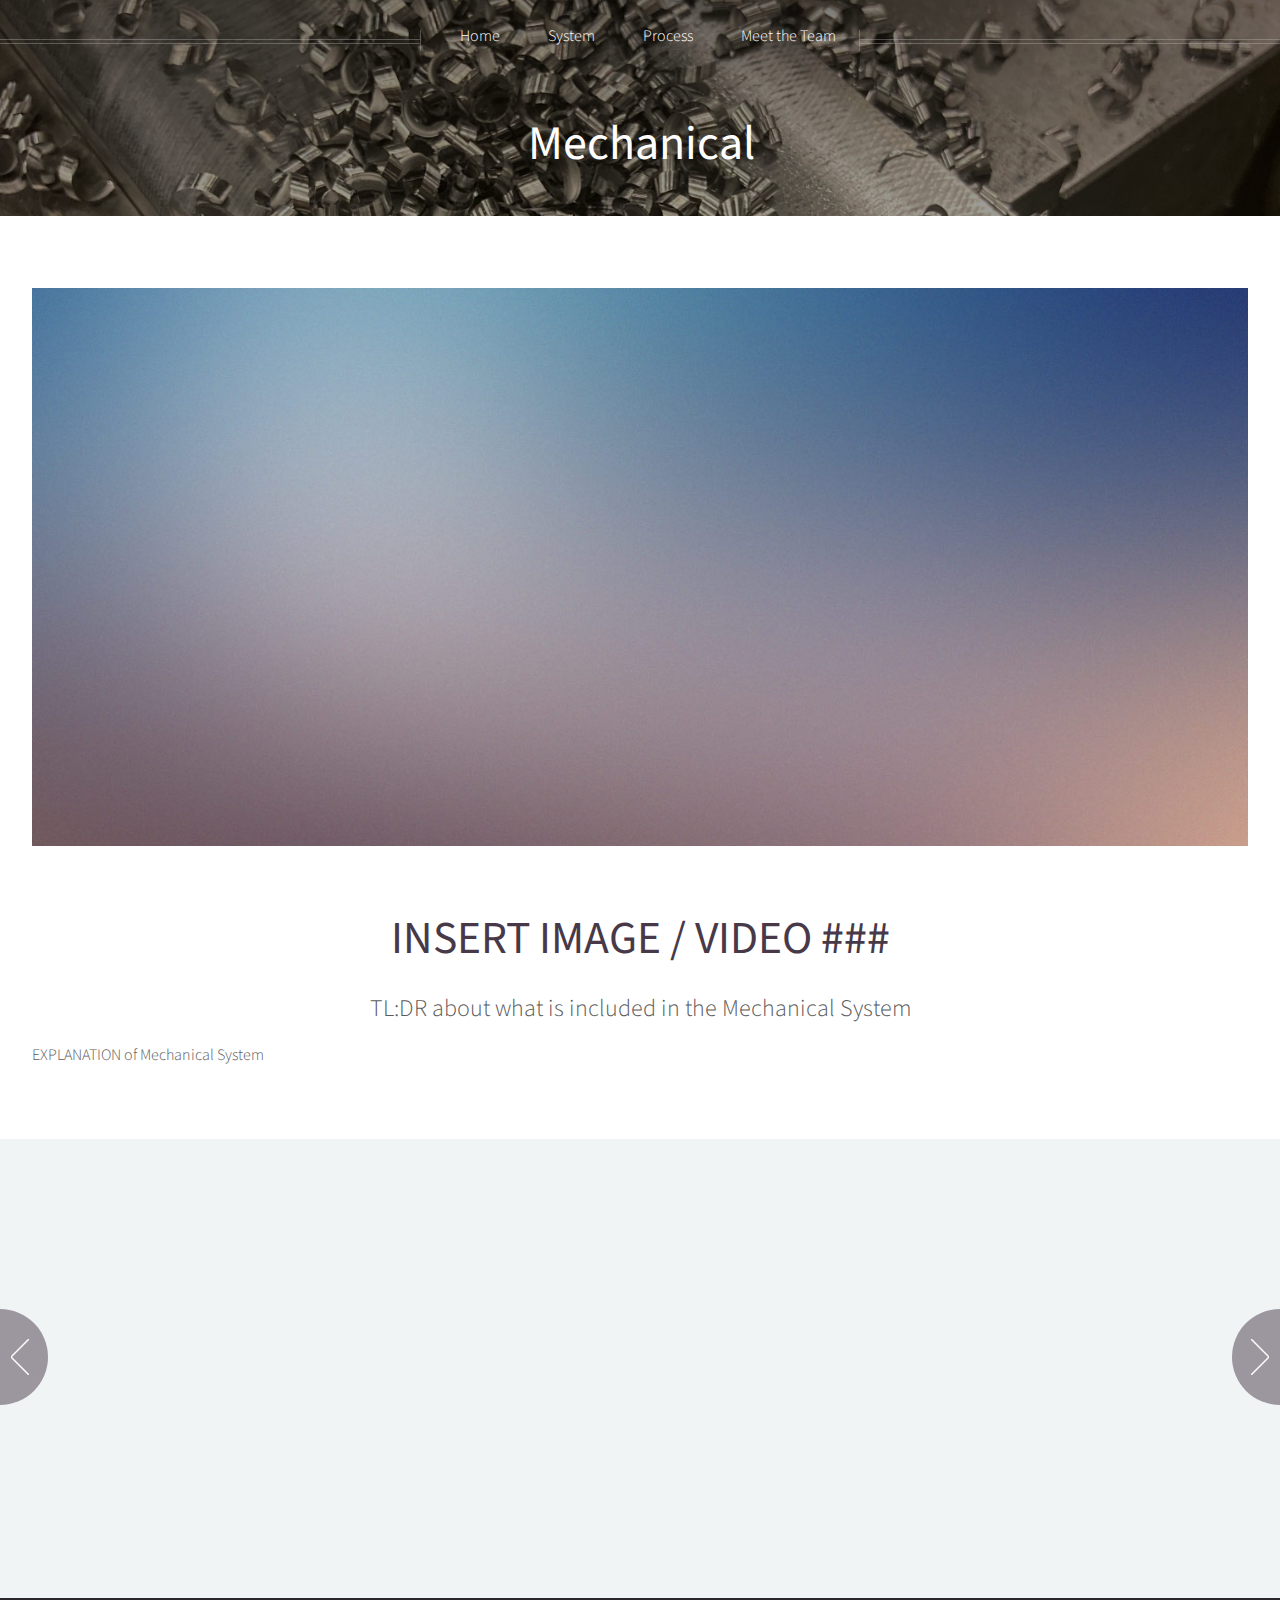
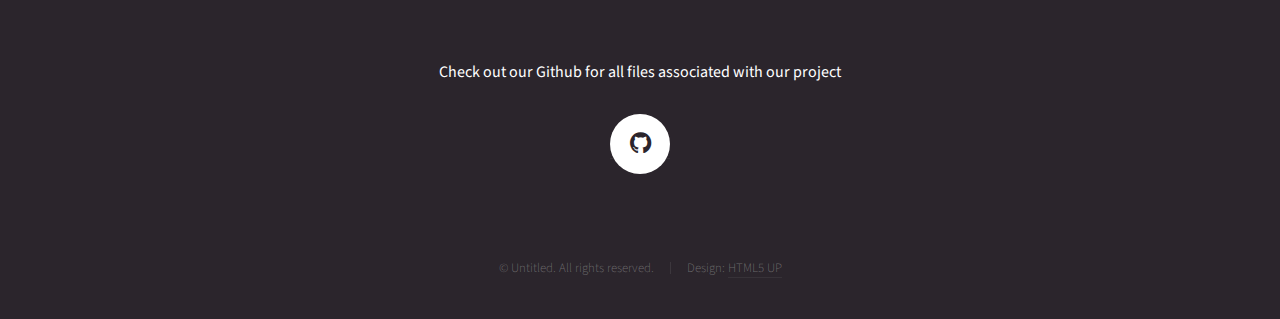
==== website/allelectrical.html @ ac880c66 "website additions" ====
<!DOCTYPE HTML>
<!--
	Helios by HTML5 UP
	html5up.net | @ajlkn
	Free for personal and commercial use under the CCA 3.0 license (html5up.net/license)
-->
<html>
	<head>
		<title>Diskos - Mechanical</title>
		<meta charset="utf-8" />
		<meta name="viewport" content="width=device-width, initial-scale=1, user-scalable=no" />
		<link rel="stylesheet" href="assets/css/main.css" />
		<noscript><link rel="stylesheet" href="assets/css/noscript.css" /></noscript>
	</head>
	<body class="is-preload">
		<div id="page-wrapper">

			<!-- Header -->
				<div id="mechanical">

					<!-- Inner -->
						<div class="inner">
							<header>
								<h1 id="logo">Mechanical</h1>
							</header>
						</div>

					<!-- Nav -->
					<nav id="nav">
						<ul>
							<li><a href="index.html">Home</a></li>
							<li>System
								<ul>
									<li><a href="allmechanical.html">Mechanical</a></li>
									<li><a href="allelectrical.html">Electrical</a></li>
									<li><a href="allsoftware.html">Software</a></li>
									<!-- <li>
										<a href="#">And a submenu &hellip;</a>
										<ul>
											<li><a href="#">Lorem ipsum dolor</a></li>
											<li><a href="#">Phasellus consequat</a></li>
											<li><a href="#">Magna phasellus</a></li>
											<li><a href="#">Etiam dolore nisl</a></li>
										</ul>
									</li> -->
									<!-- <li><a href="#">Veroeros feugiat</a></li> -->
								</ul>
							</li>
							<li>Process
							
								<ul>
									<li><a href="#"> Sprint 1</a></li>
									<li><a href="#"> Sprint 2</a></li>
									<li><a href="#"> Sprint 3</a></li>
								</ul>
							</li>	
							<li><a href="index.html#features" class = "scrolly">Meet the Team</a></li>
							<!-- <li><a href="no-sidebar.html">No Sidebar</a></li> -->
						</ul>
					</nav>

				</div>

			<!-- Main -->
			<!-- <div class="wrapper style2"> -->
				<section id=banner>
					<header>
					<article id="main" class="container special">
						<a href="#" class="image featured"><img src="images/pic06.jpg" alt="" /></a>
						<header>
							<h2><a href="#">INSERT IMAGE / VIDEO ###</a></h2>
							<p>
								TL:DR about what is included in the Mechanical System
							</p>
						</header>
						<p>
							 EXPLANATION of Mechanical System
						</p>
						<!-- <footer> ### BUtton example ### 
							<a href="#" class="button">Continue Reading</a>
						</footer> -->
					</article>
					</header>
				</section>
				
				<!-- Carousel -->
				<section class="carousel">
					<div class="reel">

						<article>
							<a href="#" class="image featured"><img src="images/pic01.jpg" alt="" /></a>
							<header>
								<h3><a href="#">Example of an article (if we want to highlight anything)</a></h3>
							</header>
							<p>SUBTEXT.</p>
						</article>
					</section>
			</div>
				<!-- <div class="wrapper style1">

					<div class="container">
						<div class="row gtr-200">
							
							<div class="col-8 col-12-mobile imp-mobile" id="content">
								<article>
									<header>
										<h2><a href="#">Left Sidebar</a></h2>
										<p>
											Morbi convallis lectus malesuada sed fermentum dolore amet
										</p>
									</header>
									<a href="#" class="image featured"><img src="images/pic06.jpg" alt="" /></a>
									<p>
										Commodo id natoque malesuada sollicitudin elit suscipit. Curae suspendisse mauris posuere accumsan massa
										posuere lacus convallis tellus interdum. Amet nullam fringilla nibh nulla convallis ut venenatis purus
										lobortis. Auctor etiam porttitor phasellus tempus cubilia ultrices tempor sagittis. Nisl fermentum
										consequat integer interdum integer purus sapien. Nibh eleifend nulla nascetur pharetra commodo mi augue
										interdum tellus. Ornare cursus augue feugiat sodales velit lorem. Semper elementum ullamcorper lacinia
										natoque aenean scelerisque vel lacinia mollis quam sodales congue.
									</p>
									<section>
										<header>
											<h3>Ultrices tempor sagittis nisl</h3>
										</header>
										<p>
											Nascetur volutpat nibh ullamcorper vivamus at purus. Cursus ultrices porttitor sollicitudin imperdiet
											at pretium tellus in euismod a integer sodales neque. Nibh quis dui quis mattis eget imperdiet venenatis
											feugiat. Neque primis ligula cum erat aenean tristique luctus risus ipsum praesent iaculis. Fermentum elit
											fringilla consequat dis arcu. Pellentesque mus tempor vitae pretium sodales porttitor lacus. Phasellus
											egestas odio nisl duis sociis purus faucibus morbi. Eget massa mus etiam sociis pharetra magna.
										</p>
										<p>
											Eleifend auctor turpis magnis sed porta nisl pretium. Aenean suspendisse nulla eget sed etiam parturient
											orci cursus nibh. Quisque eu nec neque felis laoreet diam morbi egestas. Dignissim cras rutrum consectetur
											ut penatibus fermentum nibh erat malesuada varius.
										</p>
									</section>
									<section>
										<header>
											<h3>Augue euismod feugiat tempus</h3>
										</header>
										<p>
											Pretium tellus in euismod a integer sodales neque. Nibh quis dui quis mattis eget imperdiet venenatis
											feugiat. Neque primis ligula cum erat aenean tristique luctus risus ipsum praesent iaculis. Fermentum elit
											ut nunc urna volutpat donec cubilia commodo risus morbi. Lobortis vestibulum velit malesuada ante
											egestas odio nisl duis sociis purus faucibus morbi. Eget massa mus etiam sociis pharetra magna.
										</p>
									</section>
								</article>
							</div>
						</div>
						<hr />
						<div class="row">
							<article class="col-4 col-12-mobile special">
								<a href="#" class="image featured"><img src="images/pic07.jpg" alt="" /></a>
								<header>
									<h3><a href="#">Gravida aliquam penatibus</a></h3>
								</header>
								<p>
									Amet nullam fringilla nibh nulla convallis tique ante proin sociis accumsan lobortis. Auctor etiam
									porttitor phasellus tempus cubilia ultrices tempor sagittis. Nisl fermentum consequat integer interdum.
								</p>
							</article>
							<article class="col-4 col-12-mobile special">
								<a href="#" class="image featured"><img src="images/pic08.jpg" alt="" /></a>
								<header>
									<h3><a href="#">Sed quis rhoncus placerat</a></h3>
								</header>
								<p>
									Amet nullam fringilla nibh nulla convallis tique ante proin sociis accumsan lobortis. Auctor etiam
									porttitor phasellus tempus cubilia ultrices tempor sagittis. Nisl fermentum consequat integer interdum.
								</p>
							</article>
							<article class="col-4 col-12-mobile special">
								<a href="#" class="image featured"><img src="images/pic09.jpg" alt="" /></a>
								<header>
									<h3><a href="#">Magna laoreet et aliquam</a></h3>
								</header>
								<p>
									Amet nullam fringilla nibh nulla convallis tique ante proin sociis accumsan lobortis. Auctor etiam
									porttitor phasellus tempus cubilia ultrices tempor sagittis. Nisl fermentum consequat integer interdum.
								</p>
							</article>
						</div>
					</div>

				</div> -->
				<br>
			<!-- Footer -->
				<div id="footer">
					<div class="container">
						<!-- <div class="row"> -->
							<!-- Tweets -->
								<!-- <section class="col-4 col-12-mobile">
									<header>
										<h2 class="icon fa-twitter circled"><span class="label">Tweets</span></h2>
									</header>
									<ul class="divided">
										<li>
											<article class="tweet">
												Amet nullam fringilla nibh nulla convallis tique ante sociis accumsan.
												<span class="timestamp">5 minutes ago</span>
											</article>
										</li>
										<li>
											<article class="tweet">
												Hendrerit rutrum quisque.
												<span class="timestamp">30 minutes ago</span>
											</article>
										</li>
										<li>
											<article class="tweet">
												Curabitur donec nulla massa laoreet nibh. Lorem praesent montes.
												<span class="timestamp">3 hours ago</span>
											</article>
										</li>
										<li>
											<article class="tweet">
												Lacus natoque cras rhoncus curae dignissim ultricies. Convallis orci aliquet.
												<span class="timestamp">5 hours ago</span>
											</article>
										</li>
									</ul>
								</section> -->

							<!-- Posts -->
							
								<section class="col-4 col-12-mobile">
									<header>
										<h1 id="footer"> Check out our Github for all files associated with our project</h1>
										<a href="https://github.com/lxbtlr/Diskos"><h2 class="icon fa-github circled"></h2></a>
									</header>
										<!-- <li>
											<article class="post stub">
												<header>
													<h3><a href="#">Nisl fermentum integer</a></h3>
												</header>
												<span class="timestamp">3 hours ago</span>
											</article>
										</li> -->
										<!-- <li>
											<article class="post stub">
												<header>
													<h3><a href="#">Phasellus portitor lorem</a></h3>
												</header>
												<span class="timestamp">6 hours ago</span>
											</article>
										</li>
										<li>
											<article class="post stub">
												<header>
													<h3><a href="#">Magna tempus consequat</a></h3>
												</header>
												<span class="timestamp">Yesterday</span>
											</article>
										</li>
										<li>
											<article class="post stub">
												<header>
													<h3><a href="#">Feugiat lorem ipsum</a></h3>
												</header>
												<span class="timestamp">2 days ago</span>
											</article>
										</li> -->
								</section>

							<!-- Photos -->
								<!-- <section class="col-4 col-12-mobile">
									<header>
										<h2 class="icon fa-camera circled"><span class="label">Photos</span></h2>
									</header>
									<div class="row gtr-25">
										<div class="col-6">
											<a href="#" class="image fit"><img src="images/pic10.jpg" alt="" /></a>
										</div>
										<div class="col-6">
											<a href="#" class="image fit"><img src="images/pic11.jpg" alt="" /></a>
										</div>
										<div class="col-6">
											<a href="#" class="image fit"><img src="images/pic12.jpg" alt="" /></a>
										</div>
										<div class="col-6">
											<a href="#" class="image fit"><img src="images/pic13.jpg" alt="" /></a>
										</div>
										<div class="col-6">
											<a href="#" class="image fit"><img src="images/pic14.jpg" alt="" /></a>
										</div>
										<div class="col-6">
											<a href="#" class="image fit"><img src="images/pic15.jpg" alt="" /></a>
										</div>
									</div>
								</section> -->

						<!-- </div> -->
						<div class="row">
							<div class="col-12">

								<!-- Contact -->
									<!-- <section class="contact">
										<header>
											<h3>Nisl turpis nascetur interdum?</h3>
										</header>
										<p>Urna nisl non quis interdum mus ornare ridiculus egestas ridiculus lobortis vivamus tempor aliquet.</p>
										<ul class="icons">
											<li><a href="#" class="icon fa-twitter"><span class="label">Twitter</span></a></li>
											<li><a href="#" class="icon fa-facebook"><span class="label">Facebook</span></a></li>
											<li><a href="#" class="icon fa-instagram"><span class="label">Instagram</span></a></li>
											<li><a href="#" class="icon fa-pinterest"><span class="label">Pinterest</span></a></li>
											<li><a href="#" class="icon fa-dribbble"><span class="label">Dribbble</span></a></li>
											<li><a href="#" class="icon fa-linkedin"><span class="label">Linkedin</span></a></li>
										</ul>
									</section> -->

								<!-- Copyright -->
									<div class="copyright">
										<ul class="menu">
											<li>&copy; Untitled. All rights reserved.</li><li>Design: <a href="http://html5up.net">HTML5 UP</a></li>
										</ul>
									</div>

							</div>

						</div>
					</div>
				</div>

		</div>

		<!-- Scripts -->
			<script src="assets/js/jquery.min.js"></script>
			<script src="assets/js/jquery.dropotron.min.js"></script>
			<script src="assets/js/jquery.scrolly.min.js"></script>
			<script src="assets/js/jquery.scrollex.min.js"></script>
			<script src="assets/js/browser.min.js"></script>
			<script src="assets/js/breakpoints.min.js"></script>
			<script src="assets/js/util.js"></script>
			<script src="assets/js/main.js"></script>

	</body>
</html>
---- website/assets/css/main.css ----
@import url("https://fonts.googleapis.com/css?family=Source+Sans+Pro:300,300italic,400,400italic,600");
@import url("font-awesome.min.css");

/*
	Helios by HTML5 UP
	html5up.net | @ajlkn
	Free for personal and commercial use under the CCA 3.0 license (html5up.net/license)
*/

html, body, div, span, applet, object,
iframe, h1, h2, h3, h4, h5, h6, p, blockquote,
pre, a, abbr, acronym, address, big, cite,
code, del, dfn, em, img, ins, kbd, q, s, samp,
small, strike, strong, sub, sup, tt, var, b,
u, i, center, dl, dt, dd, ol, ul, li, fieldset,
form, label, legend, table, caption, tbody,
tfoot, thead, tr, th, td, article, aside,
canvas, details, embed, figure, figcaption,
footer, header, hgroup, menu, nav, output, ruby,
section, summary, time, mark, audio, video {
	margin: 0;
	padding: 0;
	border: 0;
	font-size: 100%;
	font: inherit;
	vertical-align: baseline;}

article, aside, details, figcaption, figure,
footer, header, hgroup, menu, nav, section {
	display: block;}

body {
	line-height: 1;
}

ol, ul {
	list-style: none;
}

blockquote, q {
	quotes: none;
}

	blockquote:before, blockquote:after, q:before, q:after {
		content: '';
		content: none;
	}

table {
	border-collapse: collapse;
	border-spacing: 0;
}

body {
	-webkit-text-size-adjust: none;
}

mark {
	background-color: transparent;
	color: inherit;
}

input::-moz-focus-inner {
	border: 0;
	padding: 0;
}

input, select, textarea {
	-moz-appearance: none;
	-webkit-appearance: none;
	-ms-appearance: none;
	appearance: none;
}

/* Basic */

	html {
		box-sizing: border-box;
	}

	*, *:before, *:after {
		box-sizing: inherit;
	}

	body {
		background: #f0f4f4;
		color: #5b5b5b;
		font-size: 15pt;
		line-height: 1.85em;
		font-family: 'Source Sans Pro', sans-serif;
		font-weight: 300;
	}

		body.is-preload *, body.is-preload *:before, body.is-preload *:after {
			-moz-animation: none !important;
			-webkit-animation: none !important;
			-ms-animation: none !important;
			animation: none !important;
			-moz-transition: none !important;
			-webkit-transition: none !important;
			-ms-transition: none !important;
			transition: none !important;
		}

	input, textarea, select {
		font-size: 15pt;
		line-height: 1.85em;
		font-family: 'Source Sans Pro', sans-serif;
		font-weight: 300;
	}

	h1, h2, h3, h4, h5, h6 {
		font-weight: 400;
		color: #483949;
		line-height: 1.25em;
	}

	h1 a, h2 a, h3 a, h4 a, h5 a, h6 a {
		color: inherit;
		text-decoration: none;
		border-bottom-color: transparent;
	}

	h1 strong, h2 strong, h3 strong, h4 strong, h5 strong, h6 strong {
		font-weight: 600;
	}

	h2 {
		font-size: 2.85em;
	}

	h3 {
		font-size: 1.25em;
	}

	h4 {
		font-size: 1em;
		margin: 0 0 0.25em 0;
	}

	strong, b {
		font-weight: 400;
		color: #483949;
	}

	em, i {
		font-style: italic;
	}

	a {
		color: inherit;
		border-bottom: solid 1px rgba(128, 128, 128, 0.15);
		text-decoration: none;
		-moz-transition: background-color 0.35s ease-in-out, color 0.35s ease-in-out, border-bottom-color 0.35s ease-in-out;
		-webkit-transition: background-color 0.35s ease-in-out, color 0.35s ease-in-out, border-bottom-color 0.35s ease-in-out;
		-ms-transition: background-color 0.35s ease-in-out, color 0.35s ease-in-out, border-bottom-color 0.35s ease-in-out;
		transition: background-color 0.35s ease-in-out, color 0.35s ease-in-out, border-bottom-color 0.35s ease-in-out;
	}

		a:hover {
			color: #ef8376;
			border-bottom-color: transparent;
		}

	sub {
		position: relative;
		top: 0.5em;
		font-size: 0.8em;
	}

	sup {
		position: relative;
		top: -0.5em;
		font-size: 0.8em;
	}

	blockquote {
		border-left: solid 0.5em #ddd;
		padding: 1em 0 1em 2em;
		font-style: italic;
	}

	p, ul, ol, dl, table {
		margin-bottom: 1em;
	}

	p {
		text-align: justify;
	}

	br.clear {
		clear: both;
	}

	hr {
		position: relative;
		display: block;
		border: 0;
		top: 4.5em;
		margin-bottom: 9em;
		height: 6px;
		border-top: solid 1px rgba(128, 128, 128, 0.2);
		border-bottom: solid 1px rgba(128, 128, 128, 0.2);
	}

		hr:before, hr:after {
			content: '';
			position: absolute;
			top: -8px;
			display: block;
			width: 1px;
			height: 21px;
			background: rgba(128, 128, 128, 0.2);
		}

		hr:before {
			left: -1px;
		}

		hr:after {
			right: -1px;
		}

	.timestamp {
		color: rgba(128, 128, 128, 0.75);
		font-size: 0.8em;
	}

/* Container */

	.container {
		margin: 0 auto;
		max-width: 100%;
		width: 1400px;
	}

		@media screen and (max-width: 1680px) {

			.container {
				width: 1200px;
			}

		}

		@media screen and (max-width: 1280px) {

			.container {
				width: 100%;
			}

		}

		@media screen and (max-width: 960px) {

			.container {
				width: 100%;
			}

		}

		@media screen and (max-width: 840px) {

			.container {
				width: 100%;
			}

		}

		@media screen and (max-width: 736px) {

			.container {
				width: 100%;
			}

		}

/* Row */

	.row {
		display: flex;
		flex-wrap: wrap;
		box-sizing: border-box;
		align-items: stretch;
	}

		.row > * {
			box-sizing: border-box;
		}

		.row.gtr-uniform > * > :last-child {
			margin-bottom: 0;
		}

		.row.aln-left {
			justify-content: flex-start;
		}

		.row.aln-center {
			justify-content: center;
		}

		.row.aln-right {
			justify-content: flex-end;
		}

		.row.aln-top {
			align-items: flex-start;
		}

		.row.aln-middle {
			align-items: center;
		}

		.row.aln-bottom {
			align-items: flex-end;
		}

		.row > .imp {
			order: -1;
		}

		.row > .col-1 {
			width: 8.3333333333%;
		}

		.row > .off-1 {
			margin-left: 8.3333333333%;
		}

		.row > .col-2 {
			width: 16.6666666667%;
		}

		.row > .off-2 {
			margin-left: 16.6666666667%;
		}

		.row > .col-3 {
			width: 25%;
		}

		.row > .off-3 {
			margin-left: 25%;
		}

		.row > .col-4 {
			width: 33.3333333333%;
		}

		.row > .off-4 {
			margin-left: 33.3333333333%;
		}

		.row > .col-5 {
			width: 41.6666666667%;
		}

		.row > .off-5 {
			margin-left: 41.6666666667%;
		}

		.row > .col-6 {
			width: 50%;
		}

		.row > .off-6 {
			margin-left: 50%;
		}

		.row > .col-7 {
			width: 58.3333333333%;
		}

		.row > .off-7 {
			margin-left: 58.3333333333%;
		}

		.row > .col-8 {
			width: 66.6666666667%;
		}

		.row > .off-8 {
			margin-left: 66.6666666667%;
		}

		.row > .col-9 {
			width: 75%;
		}

		.row > .off-9 {
			margin-left: 75%;
		}

		.row > .col-10 {
			width: 83.3333333333%;
		}

		.row > .off-10 {
			margin-left: 83.3333333333%;
		}

		.row > .col-11 {
			width: 91.6666666667%;
		}

		.row > .off-11 {
			margin-left: 91.6666666667%;
		}

		.row > .col-12 {
			width: 100%;
		}

		.row > .off-12 {
			margin-left: 100%;
		}

		.row.gtr-0 {
			margin-top: 0px;
			margin-left: 0px;
		}

			.row.gtr-0 > * {
				padding: 0px 0 0 0px;
			}

			.row.gtr-0.gtr-uniform {
				margin-top: 0px;
			}

				.row.gtr-0.gtr-uniform > * {
					padding-top: 0px;
				}

		.row.gtr-25 {
			margin-top: -10px;
			margin-left: -10px;
		}

			.row.gtr-25 > * {
				padding: 10px 0 0 10px;
			}

			.row.gtr-25.gtr-uniform {
				margin-top: -10px;
			}

				.row.gtr-25.gtr-uniform > * {
					padding-top: 10px;
				}

		.row.gtr-50 {
			margin-top: -20px;
			margin-left: -20px;
		}

			.row.gtr-50 > * {
				padding: 20px 0 0 20px;
			}

			.row.gtr-50.gtr-uniform {
				margin-top: -20px;
			}

				.row.gtr-50.gtr-uniform > * {
					padding-top: 20px;
				}

		.row {
			margin-top: -40px;
			margin-left: -40px;
		}

			.row > * {
				padding: 40px 0 0 40px;
			}

			.row.gtr-uniform {
				margin-top: -40px;
			}

				.row.gtr-uniform > * {
					padding-top: 40px;
				}

		.row.gtr-150 {
			margin-top: -60px;
			margin-left: -60px;
		}

			.row.gtr-150 > * {
				padding: 60px 0 0 60px;
			}

			.row.gtr-150.gtr-uniform {
				margin-top: -60px;
			}

				.row.gtr-150.gtr-uniform > * {
					padding-top: 60px;
				}

		.row.gtr-200 {
			margin-top: -80px;
			margin-left: -80px;
		}

			.row.gtr-200 > * {
				padding: 80px 0 0 80px;
			}

			.row.gtr-200.gtr-uniform {
				margin-top: -80px;
			}

				.row.gtr-200.gtr-uniform > * {
					padding-top: 80px;
				}

		@media screen and (max-width: 1680px) {

			.row {
				display: flex;
				flex-wrap: wrap;
				box-sizing: border-box;
				align-items: stretch;
			}

				.row > * {
					box-sizing: border-box;
				}

				.row.gtr-uniform > * > :last-child {
					margin-bottom: 0;
				}

				.row.aln-left {
					justify-content: flex-start;
				}

				.row.aln-center {
					justify-content: center;
				}

				.row.aln-right {
					justify-content: flex-end;
				}

				.row.aln-top {
					align-items: flex-start;
				}

				.row.aln-middle {
					align-items: center;
				}

				.row.aln-bottom {
					align-items: flex-end;
				}

				.row > .imp-wide {
					order: -1;
				}

				.row > .col-1-wide {
					width: 8.3333333333%;
				}

				.row > .off-1-wide {
					margin-left: 8.3333333333%;
				}

				.row > .col-2-wide {
					width: 16.6666666667%;
				}

				.row > .off-2-wide {
					margin-left: 16.6666666667%;
				}

				.row > .col-3-wide {
					width: 25%;
				}

				.row > .off-3-wide {
					margin-left: 25%;
				}

				.row > .col-4-wide {
					width: 33.3333333333%;
				}

				.row > .off-4-wide {
					margin-left: 33.3333333333%;
				}

				.row > .col-5-wide {
					width: 41.6666666667%;
				}

				.row > .off-5-wide {
					margin-left: 41.6666666667%;
				}

				.row > .col-6-wide {
					width: 50%;
				}

				.row > .off-6-wide {
					margin-left: 50%;
				}

				.row > .col-7-wide {
					width: 58.3333333333%;
				}

				.row > .off-7-wide {
					margin-left: 58.3333333333%;
				}

				.row > .col-8-wide {
					width: 66.6666666667%;
				}

				.row > .off-8-wide {
					margin-left: 66.6666666667%;
				}

				.row > .col-9-wide {
					width: 75%;
				}

				.row > .off-9-wide {
					margin-left: 75%;
				}

				.row > .col-10-wide {
					width: 83.3333333333%;
				}

				.row > .off-10-wide {
					margin-left: 83.3333333333%;
				}

				.row > .col-11-wide {
					width: 91.6666666667%;
				}

				.row > .off-11-wide {
					margin-left: 91.6666666667%;
				}

				.row > .col-12-wide {
					width: 100%;
				}

				.row > .off-12-wide {
					margin-left: 100%;
				}

				.row.gtr-0 {
					margin-top: 0px;
					margin-left: 0px;
				}

					.row.gtr-0 > * {
						padding: 0px 0 0 0px;
					}

					.row.gtr-0.gtr-uniform {
						margin-top: 0px;
					}

						.row.gtr-0.gtr-uniform > * {
							padding-top: 0px;
						}

				.row.gtr-25 {
					margin-top: -10px;
					margin-left: -10px;
				}

					.row.gtr-25 > * {
						padding: 10px 0 0 10px;
					}

					.row.gtr-25.gtr-uniform {
						margin-top: -10px;
					}

						.row.gtr-25.gtr-uniform > * {
							padding-top: 10px;
						}

				.row.gtr-50 {
					margin-top: -20px;
					margin-left: -20px;
				}

					.row.gtr-50 > * {
						padding: 20px 0 0 20px;
					}

					.row.gtr-50.gtr-uniform {
						margin-top: -20px;
					}

						.row.gtr-50.gtr-uniform > * {
							padding-top: 20px;
						}

				.row {
					margin-top: -40px;
					margin-left: -40px;
				}

					.row > * {
						padding: 40px 0 0 40px;
					}

					.row.gtr-uniform {
						margin-top: -40px;
					}

						.row.gtr-uniform > * {
							padding-top: 40px;
						}

				.row.gtr-150 {
					margin-top: -60px;
					margin-left: -60px;
				}

					.row.gtr-150 > * {
						padding: 60px 0 0 60px;
					}

					.row.gtr-150.gtr-uniform {
						margin-top: -60px;
					}

						.row.gtr-150.gtr-uniform > * {
							padding-top: 60px;
						}

				.row.gtr-200 {
					margin-top: -80px;
					margin-left: -80px;
				}

					.row.gtr-200 > * {
						padding: 80px 0 0 80px;
					}

					.row.gtr-200.gtr-uniform {
						margin-top: -80px;
					}

						.row.gtr-200.gtr-uniform > * {
							padding-top: 80px;
						}

		}

		@media screen and (max-width: 1280px) {

			.row {
				display: flex;
				flex-wrap: wrap;
				box-sizing: border-box;
				align-items: stretch;
			}

				.row > * {
					box-sizing: border-box;
				}

				.row.gtr-uniform > * > :last-child {
					margin-bottom: 0;
				}

				.row.aln-left {
					justify-content: flex-start;
				}

				.row.aln-center {
					justify-content: center;
				}

				.row.aln-right {
					justify-content: flex-end;
				}

				.row.aln-top {
					align-items: flex-start;
				}

				.row.aln-middle {
					align-items: center;
				}

				.row.aln-bottom {
					align-items: flex-end;
				}

				.row > .imp-normal {
					order: -1;
				}

				.row > .col-1-normal {
					width: 8.3333333333%;
				}

				.row > .off-1-normal {
					margin-left: 8.3333333333%;
				}

				.row > .col-2-normal {
					width: 16.6666666667%;
				}

				.row > .off-2-normal {
					margin-left: 16.6666666667%;
				}

				.row > .col-3-normal {
					width: 25%;
				}

				.row > .off-3-normal {
					margin-left: 25%;
				}

				.row > .col-4-normal {
					width: 33.3333333333%;
				}

				.row > .off-4-normal {
					margin-left: 33.3333333333%;
				}

				.row > .col-5-normal {
					width: 41.6666666667%;
				}

				.row > .off-5-normal {
					margin-left: 41.6666666667%;
				}

				.row > .col-6-normal {
					width: 50%;
				}

				.row > .off-6-normal {
					margin-left: 50%;
				}

				.row > .col-7-normal {
					width: 58.3333333333%;
				}

				.row > .off-7-normal {
					margin-left: 58.3333333333%;
				}

				.row > .col-8-normal {
					width: 66.6666666667%;
				}

				.row > .off-8-normal {
					margin-left: 66.6666666667%;
				}

				.row > .col-9-normal {
					width: 75%;
				}

				.row > .off-9-normal {
					margin-left: 75%;
				}

				.row > .col-10-normal {
					width: 83.3333333333%;
				}

				.row > .off-10-normal {
					margin-left: 83.3333333333%;
				}

				.row > .col-11-normal {
					width: 91.6666666667%;
				}

				.row > .off-11-normal {
					margin-left: 91.6666666667%;
				}

				.row > .col-12-normal {
					width: 100%;
				}

				.row > .off-12-normal {
					margin-left: 100%;
				}

				.row.gtr-0 {
					margin-top: 0px;
					margin-left: 0px;
				}

					.row.gtr-0 > * {
						padding: 0px 0 0 0px;
					}

					.row.gtr-0.gtr-uniform {
						margin-top: 0px;
					}

						.row.gtr-0.gtr-uniform > * {
							padding-top: 0px;
						}

				.row.gtr-25 {
					margin-top: -9px;
					margin-left: -9px;
				}

					.row.gtr-25 > * {
						padding: 9px 0 0 9px;
					}

					.row.gtr-25.gtr-uniform {
						margin-top: -9px;
					}

						.row.gtr-25.gtr-uniform > * {
							padding-top: 9px;
						}

				.row.gtr-50 {
					margin-top: -18px;
					margin-left: -18px;
				}

					.row.gtr-50 > * {
						padding: 18px 0 0 18px;
					}

					.row.gtr-50.gtr-uniform {
						margin-top: -18px;
					}

						.row.gtr-50.gtr-uniform > * {
							padding-top: 18px;
						}

				.row {
					margin-top: -36px;
					margin-left: -36px;
				}

					.row > * {
						padding: 36px 0 0 36px;
					}

					.row.gtr-uniform {
						margin-top: -36px;
					}

						.row.gtr-uniform > * {
							padding-top: 36px;
						}

				.row.gtr-150 {
					margin-top: -54px;
					margin-left: -54px;
				}

					.row.gtr-150 > * {
						padding: 54px 0 0 54px;
					}

					.row.gtr-150.gtr-uniform {
						margin-top: -54px;
					}

						.row.gtr-150.gtr-uniform > * {
							padding-top: 54px;
						}

				.row.gtr-200 {
					margin-top: -72px;
					margin-left: -72px;
				}

					.row.gtr-200 > * {
						padding: 72px 0 0 72px;
					}

					.row.gtr-200.gtr-uniform {
						margin-top: -72px;
					}

						.row.gtr-200.gtr-uniform > * {
							padding-top: 72px;
						}

		}

		@media screen and (max-width: 960px) {

			.row {
				display: flex;
				flex-wrap: wrap;
				box-sizing: border-box;
				align-items: stretch;
			}

				.row > * {
					box-sizing: border-box;
				}

				.row.gtr-uniform > * > :last-child {
					margin-bottom: 0;
				}

				.row.aln-left {
					justify-content: flex-start;
				}

				.row.aln-center {
					justify-content: center;
				}

				.row.aln-right {
					justify-content: flex-end;
				}

				.row.aln-top {
					align-items: flex-start;
				}

				.row.aln-middle {
					align-items: center;
				}

				.row.aln-bottom {
					align-items: flex-end;
				}

				.row > .imp-narrow {
					order: -1;
				}

				.row > .col-1-narrow {
					width: 8.3333333333%;
				}

				.row > .off-1-narrow {
					margin-left: 8.3333333333%;
				}

				.row > .col-2-narrow {
					width: 16.6666666667%;
				}

				.row > .off-2-narrow {
					margin-left: 16.6666666667%;
				}

				.row > .col-3-narrow {
					width: 25%;
				}

				.row > .off-3-narrow {
					margin-left: 25%;
				}

				.row > .col-4-narrow {
					width: 33.3333333333%;
				}

				.row > .off-4-narrow {
					margin-left: 33.3333333333%;
				}

				.row > .col-5-narrow {
					width: 41.6666666667%;
				}

				.row > .off-5-narrow {
					margin-left: 41.6666666667%;
				}

				.row > .col-6-narrow {
					width: 50%;
				}

				.row > .off-6-narrow {
					margin-left: 50%;
				}

				.row > .col-7-narrow {
					width: 58.3333333333%;
				}

				.row > .off-7-narrow {
					margin-left: 58.3333333333%;
				}

				.row > .col-8-narrow {
					width: 66.6666666667%;
				}

				.row > .off-8-narrow {
					margin-left: 66.6666666667%;
				}

				.row > .col-9-narrow {
					width: 75%;
				}

				.row > .off-9-narrow {
					margin-left: 75%;
				}

				.row > .col-10-narrow {
					width: 83.3333333333%;
				}

				.row > .off-10-narrow {
					margin-left: 83.3333333333%;
				}

				.row > .col-11-narrow {
					width: 91.6666666667%;
				}

				.row > .off-11-narrow {
					margin-left: 91.6666666667%;
				}

				.row > .col-12-narrow {
					width: 100%;
				}

				.row > .off-12-narrow {
					margin-left: 100%;
				}

				.row.gtr-0 {
					margin-top: 0px;
					margin-left: 0px;
				}

					.row.gtr-0 > * {
						padding: 0px 0 0 0px;
					}

					.row.gtr-0.gtr-uniform {
						margin-top: 0px;
					}

						.row.gtr-0.gtr-uniform > * {
							padding-top: 0px;
						}

				.row.gtr-25 {
					margin-top: -8px;
					margin-left: -8px;
				}

					.row.gtr-25 > * {
						padding: 8px 0 0 8px;
					}

					.row.gtr-25.gtr-uniform {
						margin-top: -8px;
					}

						.row.gtr-25.gtr-uniform > * {
							padding-top: 8px;
						}

				.row.gtr-50 {
					margin-top: -16px;
					margin-left: -16px;
				}

					.row.gtr-50 > * {
						padding: 16px 0 0 16px;
					}

					.row.gtr-50.gtr-uniform {
						margin-top: -16px;
					}

						.row.gtr-50.gtr-uniform > * {
							padding-top: 16px;
						}

				.row {
					margin-top: -32px;
					margin-left: -32px;
				}

					.row > * {
						padding: 32px 0 0 32px;
					}

					.row.gtr-uniform {
						margin-top: -32px;
					}

						.row.gtr-uniform > * {
							padding-top: 32px;
						}

				.row.gtr-150 {
					margin-top: -48px;
					margin-left: -48px;
				}

					.row.gtr-150 > * {
						padding: 48px 0 0 48px;
					}

					.row.gtr-150.gtr-uniform {
						margin-top: -48px;
					}

						.row.gtr-150.gtr-uniform > * {
							padding-top: 48px;
						}

				.row.gtr-200 {
					margin-top: -64px;
					margin-left: -64px;
				}

					.row.gtr-200 > * {
						padding: 64px 0 0 64px;
					}

					.row.gtr-200.gtr-uniform {
						margin-top: -64px;
					}

						.row.gtr-200.gtr-uniform > * {
							padding-top: 64px;
						}

		}

		@media screen and (max-width: 840px) {

			.row {
				display: flex;
				flex-wrap: wrap;
				box-sizing: border-box;
				align-items: stretch;
			}

				.row > * {
					box-sizing: border-box;
				}

				.row.gtr-uniform > * > :last-child {
					margin-bottom: 0;
				}

				.row.aln-left {
					justify-content: flex-start;
				}

				.row.aln-center {
					justify-content: center;
				}

				.row.aln-right {
					justify-content: flex-end;
				}

				.row.aln-top {
					align-items: flex-start;
				}

				.row.aln-middle {
					align-items: center;
				}

				.row.aln-bottom {
					align-items: flex-end;
				}

				.row > .imp-narrower {
					order: -1;
				}

				.row > .col-1-narrower {
					width: 8.3333333333%;
				}

				.row > .off-1-narrower {
					margin-left: 8.3333333333%;
				}

				.row > .col-2-narrower {
					width: 16.6666666667%;
				}

				.row > .off-2-narrower {
					margin-left: 16.6666666667%;
				}

				.row > .col-3-narrower {
					width: 25%;
				}

				.row > .off-3-narrower {
					margin-left: 25%;
				}

				.row > .col-4-narrower {
					width: 33.3333333333%;
				}

				.row > .off-4-narrower {
					margin-left: 33.3333333333%;
				}

				.row > .col-5-narrower {
					width: 41.6666666667%;
				}

				.row > .off-5-narrower {
					margin-left: 41.6666666667%;
				}

				.row > .col-6-narrower {
					width: 50%;
				}

				.row > .off-6-narrower {
					margin-left: 50%;
				}

				.row > .col-7-narrower {
					width: 58.3333333333%;
				}

				.row > .off-7-narrower {
					margin-left: 58.3333333333%;
				}

				.row > .col-8-narrower {
					width: 66.6666666667%;
				}

				.row > .off-8-narrower {
					margin-left: 66.6666666667%;
				}

				.row > .col-9-narrower {
					width: 75%;
				}

				.row > .off-9-narrower {
					margin-left: 75%;
				}

				.row > .col-10-narrower {
					width: 83.3333333333%;
				}

				.row > .off-10-narrower {
					margin-left: 83.3333333333%;
				}

				.row > .col-11-narrower {
					width: 91.6666666667%;
				}

				.row > .off-11-narrower {
					margin-left: 91.6666666667%;
				}

				.row > .col-12-narrower {
					width: 100%;
				}

				.row > .off-12-narrower {
					margin-left: 100%;
				}

				.row.gtr-0 {
					margin-top: 0px;
					margin-left: 0px;
				}

					.row.gtr-0 > * {
						padding: 0px 0 0 0px;
					}

					.row.gtr-0.gtr-uniform {
						margin-top: 0px;
					}

						.row.gtr-0.gtr-uniform > * {
							padding-top: 0px;
						}

				.row.gtr-25 {
					margin-top: -8px;
					margin-left: -8px;
				}

					.row.gtr-25 > * {
						padding: 8px 0 0 8px;
					}

					.row.gtr-25.gtr-uniform {
						margin-top: -8px;
					}

						.row.gtr-25.gtr-uniform > * {
							padding-top: 8px;
						}

				.row.gtr-50 {
					margin-top: -16px;
					margin-left: -16px;
				}

					.row.gtr-50 > * {
						padding: 16px 0 0 16px;
					}

					.row.gtr-50.gtr-uniform {
						margin-top: -16px;
					}

						.row.gtr-50.gtr-uniform > * {
							padding-top: 16px;
						}

				.row {
					margin-top: -32px;
					margin-left: -32px;
				}

					.row > * {
						padding: 32px 0 0 32px;
					}

					.row.gtr-uniform {
						margin-top: -32px;
					}

						.row.gtr-uniform > * {
							padding-top: 32px;
						}

				.row.gtr-150 {
					margin-top: -48px;
					margin-left: -48px;
				}

					.row.gtr-150 > * {
						padding: 48px 0 0 48px;
					}

					.row.gtr-150.gtr-uniform {
						margin-top: -48px;
					}

						.row.gtr-150.gtr-uniform > * {
							padding-top: 48px;
						}

				.row.gtr-200 {
					margin-top: -64px;
					margin-left: -64px;
				}

					.row.gtr-200 > * {
						padding: 64px 0 0 64px;
					}

					.row.gtr-200.gtr-uniform {
						margin-top: -64px;
					}

						.row.gtr-200.gtr-uniform > * {
							padding-top: 64px;
						}

		}

		@media screen and (max-width: 736px) {

			.row {
				display: flex;
				flex-wrap: wrap;
				box-sizing: border-box;
				align-items: stretch;
			}

				.row > * {
					box-sizing: border-box;
				}

				.row.gtr-uniform > * > :last-child {
					margin-bottom: 0;
				}

				.row.aln-left {
					justify-content: flex-start;
				}

				.row.aln-center {
					justify-content: center;
				}

				.row.aln-right {
					justify-content: flex-end;
				}

				.row.aln-top {
					align-items: flex-start;
				}

				.row.aln-middle {
					align-items: center;
				}

				.row.aln-bottom {
					align-items: flex-end;
				}

				.row > .imp-mobile {
					order: -1;
				}

				.row > .col-1-mobile {
					width: 8.3333333333%;
				}

				.row > .off-1-mobile {
					margin-left: 8.3333333333%;
				}

				.row > .col-2-mobile {
					width: 16.6666666667%;
				}

				.row > .off-2-mobile {
					margin-left: 16.6666666667%;
				}

				.row > .col-3-mobile {
					width: 25%;
				}

				.row > .off-3-mobile {
					margin-left: 25%;
				}

				.row > .col-4-mobile {
					width: 33.3333333333%;
				}

				.row > .off-4-mobile {
					margin-left: 33.3333333333%;
				}

				.row > .col-5-mobile {
					width: 41.6666666667%;
				}

				.row > .off-5-mobile {
					margin-left: 41.6666666667%;
				}

				.row > .col-6-mobile {
					width: 50%;
				}

				.row > .off-6-mobile {
					margin-left: 50%;
				}

				.row > .col-7-mobile {
					width: 58.3333333333%;
				}

				.row > .off-7-mobile {
					margin-left: 58.3333333333%;
				}

				.row > .col-8-mobile {
					width: 66.6666666667%;
				}

				.row > .off-8-mobile {
					margin-left: 66.6666666667%;
				}

				.row > .col-9-mobile {
					width: 75%;
				}

				.row > .off-9-mobile {
					margin-left: 75%;
				}

				.row > .col-10-mobile {
					width: 83.3333333333%;
				}

				.row > .off-10-mobile {
					margin-left: 83.3333333333%;
				}

				.row > .col-11-mobile {
					width: 91.6666666667%;
				}

				.row > .off-11-mobile {
					margin-left: 91.6666666667%;
				}

				.row > .col-12-mobile {
					width: 100%;
				}

				.row > .off-12-mobile {
					margin-left: 100%;
				}

				.row.gtr-0 {
					margin-top: 0px;
					margin-left: 0px;
				}

					.row.gtr-0 > * {
						padding: 0px 0 0 0px;
					}

					.row.gtr-0.gtr-uniform {
						margin-top: 0px;
					}

						.row.gtr-0.gtr-uniform > * {
							padding-top: 0px;
						}

				.row.gtr-25 {
					margin-top: -5px;
					margin-left: -5px;
				}

					.row.gtr-25 > * {
						padding: 5px 0 0 5px;
					}

					.row.gtr-25.gtr-uniform {
						margin-top: -5px;
					}

						.row.gtr-25.gtr-uniform > * {
							padding-top: 5px;
						}

				.row.gtr-50 {
					margin-top: -10px;
					margin-left: -10px;
				}

					.row.gtr-50 > * {
						padding: 10px 0 0 10px;
					}

					.row.gtr-50.gtr-uniform {
						margin-top: -10px;
					}

						.row.gtr-50.gtr-uniform > * {
							padding-top: 10px;
						}

				.row {
					margin-top: -20px;
					margin-left: -20px;
				}

					.row > * {
						padding: 20px 0 0 20px;
					}

					.row.gtr-uniform {
						margin-top: -20px;
					}

						.row.gtr-uniform > * {
							padding-top: 20px;
						}

				.row.gtr-150 {
					margin-top: -30px;
					margin-left: -30px;
				}

					.row.gtr-150 > * {
						padding: 30px 0 0 30px;
					}

					.row.gtr-150.gtr-uniform {
						margin-top: -30px;
					}

						.row.gtr-150.gtr-uniform > * {
							padding-top: 30px;
						}

				.row.gtr-200 {
					margin-top: -40px;
					margin-left: -40px;
				}

					.row.gtr-200 > * {
						padding: 40px 0 0 40px;
					}

					.row.gtr-200.gtr-uniform {
						margin-top: -40px;
					}

						.row.gtr-200.gtr-uniform > * {
							padding-top: 40px;
						}

		}

/* Sections/Article */

	section, article {
		margin-bottom: 3em;
	}

		section > :last-child, section:last-child, article > :last-child, article:last-child {
			margin-bottom: 0;
		}

		section.special > header, section.special > footer, article.special > header, article.special > footer {
			text-align: center;
		}

	.row > section, .row > article {
		margin-bottom: 0;
	}

	header {
		margin: 0 0 1em 0;
	}

		header > p {
			display: block;
			font-size: 1.5em;
			margin: 1em 0 2em 0;
			line-height: 1.5em;
			text-align: inherit;
		}

	footer {
		margin: 2.5em 0 0 0;
		color:#ddd
	}

/* Image */

	.image {
		position: relative;
		display: inline-block;
		border: 0;
		outline: 0;
	}

		.image img {
			display: block;
			width: 100%;
		}

		.image.fit {
			display: block;
			width: 100%;
		}

		.image.featured {
			display: block;
			width: 100%;
			margin: 0 0 4em 0;
		}

		.image.left {
			float: left;
			margin: 0 2em 2em 0;
		}

		.image.centered {
			display: block;
			margin: 0 0 2em 0;
		}

			.image.centered img {
				margin: 0 auto;
				width: auto;
			}

/* List */

	ul {
		list-style: disc;
		padding-left: 1em;
	}

		ul li {
			padding-left: 0.5em;
		}

	ol {
		list-style: decimal;
		padding-left: 1.25em;
	}

		ol li {
			padding-left: 0.25em;
		}

/* Actions */

	ul.actions {
		margin: 3em 0 0 0;
		list-style: none;
		padding-left: 0;
	}

		form ul.actions {
			margin-top: 0;
		}

		ul.actions li {
			display: inline-block;
			margin: 0 0.75em 0 0.75em;
			padding-left: 0;
		}

			ul.actions li:first-child {
				margin-left: 0;
			}

			ul.actions li:last-child {
				margin-right: 0;
			}

/* Divided */

	ul.divided {
		list-style: none;
		padding-left: 0;
	}

		ul.divided li {
			border-top: solid 1px rgba(128, 128, 128, 0.2);
			padding-top: 1.5em;
			margin-top: 1.5em;
			padding-left: 0;
		}

			ul.divided li:first-child {
				border-top: 0;
				padding-top: 0;
				margin-top: 0;
			}

/* Menu */

	ul.menu {
		height: 1em;
		line-height: 1em;
		list-style: none;
		padding-left: 0;
	}

		ul.menu li {
			display: inline-block;
			border-left: solid 1px rgba(128, 128, 128, 0.2);
			padding-left: 1.25em;
			margin-left: 1.25em;
		}

			ul.menu li:first-child {
				border-left: 0;
				padding-left: 0;
				margin-left: 0;
			}

/* Icons */

	ul.icons {
		position: relative;
		background: rgba(128, 128, 128, 0.05);
		border-radius: 4em;
		display: inline-block;
		padding: 0.35em 0.75em 0.35em 0.75em;
		font-size: 1.25em;
		cursor: default;
		list-style: none;
	}

		ul.icons li {
			display: inline-block;
			padding-left: 0;
		}

			ul.icons li a {
				display: inline-block;
				background: none;
				width: 2.5em;
				height: 2.5em;
				line-height: 2.5em;
				text-align: center;
				border-radius: 100%;
				border: 0;
				color: inherit;
			}

				ul.icons li a:hover {
					color: #ef8376;
				}

/* Form */

	form label {
		display: block;
		font-weight: 400;
		color: #483949;
		margin: 0 0 1em 0;
	}

	form input[type="text"],
	form input[type="email"],
	form input[type="password"],
	form select,
	form textarea {
		-webkit-appearance: none;
		display: block;
		border: 0;
		background: #fafafa;
		width: 100%;
		border-radius: 0.5em;
		border: solid 1px #E5E5E5;
		padding: 1em;
		-moz-transition: background-color 0.35s ease-in-out, border-color 0.35s ease-in-out;
		-webkit-transition: background-color 0.35s ease-in-out, border-color 0.35s ease-in-out;
		-ms-transition: background-color 0.35s ease-in-out, border-color 0.35s ease-in-out;
		transition: background-color 0.35s ease-in-out, border-color 0.35s ease-in-out;
	}

		form input[type="text"]:focus,
		form input[type="email"]:focus,
		form input[type="password"]:focus,
		form select:focus,
		form textarea:focus {
			background: #fff;
			border-color: #df7366;
		}

	form input[type="text"],
	form input[type="email"],
	form input[type="password"],
	form select {
		line-height: 1em;
	}

	form textarea {
		min-height: 9em;
	}

	form ::-webkit-input-placeholder {
		color: #555 !important;
	}

	form :-moz-placeholder {
		color: #555 !important;
	}

	form ::-moz-placeholder {
		color: #555 !important;
	}

	form :-ms-input-placeholder {
		color: #555 !important;
	}

	form ::-moz-focus-inner {
		border: 0;
	}

/* Table */

	table {
		width: 100%;
	}

		table.default {
			width: 100%;
		}

			table.default tbody tr {
				border-top: solid 1px #e5e5e5;
			}

				table.default tbody tr:first-child {
					border-top: 0;
				}

				table.default tbody tr:nth-child(2n+1) {
					background: #fafafa;
				}

			table.default td {
				padding: 0.5em 1em 0.5em 1em;
			}

			table.default th {
				text-align: left;
				font-weight: 400;
				padding: 0.5em 1em 0.5em 1em;
			}

			table.default thead {
				border-bottom: solid 2px #e5e5e5;
			}

			table.default tfoot {
				border-top: solid 2px #e5e5e5;
			}

/* Button */

	input[type="button"],
	input[type="submit"],
	input[type="reset"],
	button,
	.button {
		position: relative;
		display: inline-block;
		background: #df7366;
		color: #fff;
		text-align: center;
		border-radius: 0.5em;
		text-decoration: none;
		padding: 0.65em 3em 0.65em 3em;
		border: 0;
		cursor: pointer;
		outline: 0;
		font-weight: 300;
		-moz-transition: background-color 0.35s ease-in-out, color 0.35s ease-in-out, border-bottom-color 0.35s ease-in-out;
		-webkit-transition: background-color 0.35s ease-in-out, color 0.35s ease-in-out, border-bottom-color 0.35s ease-in-out;
		-ms-transition: background-color 0.35s ease-in-out, color 0.35s ease-in-out, border-bottom-color 0.35s ease-in-out;
		transition: background-color 0.35s ease-in-out, color 0.35s ease-in-out, border-bottom-color 0.35s ease-in-out;
	}

		input[type="button"]:hover,
		input[type="submit"]:hover,
		input[type="reset"]:hover,
		button:hover,
		.button:hover {
			color: #fff;
			background: #ef8376;
		}

		input[type="button"].alt,
		input[type="submit"].alt,
		input[type="reset"].alt,
		button.alt,
		.button.alt {
			background: #2B252C;
		}

			input[type="button"].alt:hover,
			input[type="submit"].alt:hover,
			input[type="reset"].alt:hover,
			button.alt:hover,
			.button.alt:hover {
				background: #3B353C;
			}

/* Post */

	.post.stub {
		text-align: center;
	}

		.post.stub header {
			margin: 0;
		}

/* Icons */

	.icon {
		text-decoration: none;
	}

		.icon:before {
			display: inline-block;
			font-family: FontAwesome;
			font-size: 1.25em;
			text-decoration: none;
			font-style: normal;
			font-weight: normal;
			line-height: 1;
			-webkit-font-smoothing: antialiased;
			-moz-osx-font-smoothing: grayscale;
		}

		.icon > .label {
			display: none;
		}

		.icon.circled {
			position: relative;
			display: inline-block;
			background: #2b252c;
			color: #fff;
			border-radius: 100%;
			width: 3em;
			height: 3em;
			line-height: 3.25em;
			text-align: center;
			font-size: 1.25em;
		}

			header .icon.circled {
				margin: 0 0 2em 0;
			}

/* Wrapper */

	.wrapper {
		background: #fff;
		margin: 0 0 2em 0;
		padding: 6em 0 6em 0;
	}

		.wrapper.style2 {
			padding-top: 0;
		}

/* Header */

	#header {
		position: relative;
		background-image: linear-gradient(
                     rgba(0, 0, 0, 0.5), 
                     rgba(255, 255, 255, 0.01)),
                     url("../../images/new_header.jpg");
		background-size: cover;
		background-position: center center;
		background-attachment: fixed;
		color: #fff;
		text-align: center;
		padding: 7.5em 0 2em 0;
		cursor: default;
	}

		#header:before {
			content: '';
			display: inline-block;
			vertical-align: middle;
			height: 100%;
		}

		#header .inner {
			position: relative;
			z-index: 1;
			margin: 0;
			display: inline-block;
			vertical-align: middle;
		}

		#header header {
			display: inline-block;
		}

			#header header > p {
				font-size: 1.25em;
				margin: 0;
			}

		#header h1 {
			color: #fff;
			font-size: 3em;
			line-height: 1em;
		}

			#header h1 a {
				color: inherit;
			}

		#header .button {
			display: inline-block;
			border-radius: 100%;
			width: 4.5em;
			height: 4.5em;
			line-height: 4.5em;
			text-align: center;
			font-size: 1.25em;
			padding: 0;
		}

		#header hr {
			top: 1.5em;
			margin-bottom: 3em;
			border-bottom-color: rgba(192, 192, 192, 0.35);
			box-shadow: inset 0 1px 0 0 rgba(192, 192, 192, 0.35);
		}

			#header hr:before, #header hr:after {
				background: rgba(192, 192, 192, 0.35);
			}

		#header footer {
			margin: 1em 0 0 0;
		}

	body.homepage #header {
		height: 100vh;
		min-height: 40em;
	}

		body.homepage #header h1 {
			font-size: 4em;
		}

		body.homepage #header:after {
			content: '';
			background: #1C0920;
			display: block;
			position: absolute;
			left: 0;
			top: 0;
			width: 100%;
			height: 100%;
			opacity: 0;
			-moz-transition: opacity 2.5s ease-in-out;
			-webkit-transition: opacity 2.5s ease-in-out;
			-ms-transition: opacity 2.5s ease-in-out;
			transition: opacity 2.5s ease-in-out;
			-moz-transition-delay: 0.5s;
			-webkit-transition-delay: 0.5s;
			-ms-transition-delay: 0.5s;
			transition-delay: 0.5s;
		}

	body.homepage.is-preload #header:after {
		opacity: 1;
	}

	#mechanical {
		position: relative;
		
		background-image: linear-gradient(
                     rgba(0, 0, 0, 0.5), 
                     rgba(255, 255, 255, 0.01)),
                     url("../../images/mech.jpg");

		background-size: cover;
		background-position: center center;
		background-attachment: fixed;
		color: rgb(255, 255, 255);
		text-align: center;
		padding: 7.5em 0 2em 0;
		cursor: default;
	}

		#mechanical:before {
			content: '';
			display: inline-block;
			vertical-align: middle;
			height: 100%;
		}

		#mechanical .inner {
			position: relative;
			z-index: 1;
			margin: 0;
			display: inline-block;
			vertical-align: middle;
		}

		#mechanical header {
			display: inline-block;
		}

			#mechanical header > p {
				font-size: 1.25em;
				margin: 0;
			}

		#mechanical h1 {
			color: #fff;
			font-size: 3em;
			line-height: 1em;
		}

			#mechanical h1 a {
				color: inherit;
			}

		#mechanical .button {
			display: inline-block;
			border-radius: 100%;
			width: 4.5em;
			height: 4.5em;
			line-height: 4.5em;
			text-align: center;
			font-size: 1.25em;
			padding: 0;
		}

		#mechanical hr {
			top: 1.5em;
			margin-bottom: 3em;
			border-bottom-color: rgba(192, 192, 192, 0.35);
			box-shadow: inset 0 1px 0 0 rgba(192, 192, 192, 0.35);
		}

			#mechanical hr:before, #mechanical hr:after {
				background: rgba(192, 192, 192, 0.35);
			}

		#mechanical footer {
			margin: 1em 0 0 0;
		}
		#mechanical:before {
			content: '';
			display: inline-block;
			vertical-align: middle;
			height: 100%;
		}

		#mechanical .inner {
			position: relative;
			z-index: 1;
			margin: 0;
			display: inline-block;
			vertical-align: middle;
		}

		#mechanical header {
			display: inline-block;
		}

			#mechanical header > p {
				font-size: 1.25em;
				margin: 0;
			}

		#mechanical h1 {
			color: #fff;
			font-size: 3em;
			line-height: 1em;
		}

			#mechanical h1 a {
				color: inherit;
			}

		#mechanical .button {
			display: inline-block;
			border-radius: 100%;
			width: 4.5em;
			height: 4.5em;
			line-height: 4.5em;
			text-align: center;
			font-size: 1.25em;
			padding: 0;
		}

		#mechanical hr {
			top: 1.5em;
			margin-bottom: 3em;
			border-bottom-color: rgba(192, 192, 192, 0.35);
			box-shadow: inset 0 1px 0 0 rgba(192, 192, 192, 0.35);
		}

			#mechanical hr:before, #mechanical hr:after {
				background: rgba(192, 192, 192, 0.35);
			}

		#mechanical footer {
			margin: 1em 0 0 0;
		}

	body.homepage #mechanical {
		height: 100vh;
		min-height: 40em;
	}

		body.homepage #mechanical h1 {
			font-size: 4em;
		}

		body.homepage #mechanical:after {
			content: '';
			background: #1C0920;
			display: block;
			position: absolute;
			left: 0;
			top: 0;
			width: 100%;
			height: 100%;
			opacity: 0;
			-moz-transition: opacity 2.5s ease-in-out;
			-webkit-transition: opacity 2.5s ease-in-out;
			-ms-transition: opacity 2.5s ease-in-out;
			transition: opacity 2.5s ease-in-out;
			-moz-transition-delay: 0.5s;
			-webkit-transition-delay: 0.5s;
			-ms-transition-delay: 0.5s;
			transition-delay: 0.5s;
		}

	body.homepage.is-preload #mechanical:after {
		opacity: 1;
	}



/* Nav */

	#nav {
		position: absolute;
		top: 0;
		left: 0;
		width: 100%;
		text-align: center;
		padding: 1.5em 0 1.5em 0;
		z-index: 1;
		overflow: hidden;
	}

		#nav > ul {
			line-height: 0px;
			position: relative;
			display: inline-block;
			margin: 0;
			height: 21px;
			border-left: solid 1px rgba(192, 192, 192, 0.35);
			border-right: solid 1px rgba(192, 192, 192, 0.35);
		}

			#nav > ul:before, #nav > ul:after {
				content: '';
				display: block;
				width: 300%;
				position: absolute;
				top: 50%;
				margin-top: -2px;
				height: 5px;
				border-top: solid 1px rgba(192, 192, 192, 0.35);
				border-bottom: solid 1px rgba(192, 192, 192, 0.35);
			}

			#nav > ul:before {
				left: 100%;
				margin-left: 1px;
			}

			#nav > ul:after {
				right: 100%;
				margin-right: 1px;
			}

			#nav > ul > li {
				display: inline-block;
				margin: -9px 0.5em 0 0.5em;
				border-radius: 0.5em;
				padding: 0.85em;
				border: solid 1px transparent;
				-moz-transition: color 0.35s ease-in-out, border-color 0.35s ease-in-out;
				-webkit-transition: color 0.35s ease-in-out, border-color 0.35s ease-in-out;
				-ms-transition: color 0.35s ease-in-out, border-color 0.35s ease-in-out;
				transition: color 0.35s ease-in-out, border-color 0.35s ease-in-out;
			}

				#nav > ul > li.active {
					border-color: rgba(192, 192, 192, 0.35);
				}

				#nav > ul > li > a, #nav > ul > li > span {
					display: block;
					color: inherit;
					text-decoration: none;
					border: 0;
					outline: 0;
				}

				#nav > ul > li > ul {
					display: none;
				}

	.dropotron {
		background: rgba(255, 255, 255, 0.975);
		padding: 1em 1.25em 1em 1.25em;
		line-height: 1em;
		height: auto;
		text-align: left;
		border-radius: 0.5em;
		box-shadow: 0 0.15em 0.25em 0 rgba(0, 0, 0, 0.25);
		min-width: 12em;
		margin-top: -1em;
		list-style: none;
	}

		.dropotron li {
			border-top: solid 1px rgba(128, 128, 128, 0.2);
			color: #5b5b5b;
			padding-left: 0;
		}

			.dropotron li:first-child {
				border-top: 0;
			}

			.dropotron li:hover {
				color: #ef8376;
			}

			.dropotron li a, .dropotron li span {
				display: block;
				border: 0;
				padding: 0.5em 0 0.5em 0;
				-moz-transition: color 0.35s ease-in-out;
				-webkit-transition: color 0.35s ease-in-out;
				-ms-transition: color 0.35s ease-in-out;
				transition: color 0.35s ease-in-out;
			}

		.dropotron.level-0 {
			margin-top: 2em;
			font-size: 0.9em;
		}

			.dropotron.level-0:before {
				content: '';
				position: absolute;
				left: 50%;
				top: -0.7em;
				margin-left: -0.75em;
				border-bottom: solid 0.75em rgba(255, 255, 255, 0.975);
				border-left: solid 0.75em rgba(64, 64, 64, 0);
				border-right: solid 0.75em rgba(64, 64, 64, 0);
			}

/* Banner */

	#banner {
		background: #fff;
		text-align: center;
		padding: 4.5em 0 4.5em 0;
		margin-bottom: 0;
	}

		#banner header > p {
			margin-bottom: 0;
		}

/* Content */

	#content > hr {
		top: 3em;
		margin-bottom: 6em;
	}

	#content > section {
		margin-bottom: 0;
	}

/* Sidebar */

	#sidebar > hr {
		top: 3em;
		margin-bottom: 6em;
	}

		#sidebar > hr.first {
			display: none;
		}

	#sidebar > section {
		margin-bottom: 0;
	}

/* Main */

	#main {
		margin-bottom: 0;
	}

		#main section:first-of-type {
			padding-top: 2em;
		}

/* Footer */

	#footer {
		position: relative;
		overflow: hidden;
		padding: 2em 0 2em 0;
		background: #2b252c;
		color: #fff;
	}

		#footer .icon.circled {
			background: #fff;
			color: #2b252c;
		}

		#footer header {
			text-align: center;
			cursor: default;
		}

		#footer h2, #footer h3, #footer h4, #footer h5, #footer h6 {
			color: #fff;
		}

		#footer .contact {
			text-align: center;
		}

			#footer .contact p {
				text-align: center;
				margin: 0 0 3em 0;
			}

		#footer .copyright {
			text-align: center;
			color: rgba(128, 128, 128, 0.75);
			font-size: 0.8em;
			cursor: default;
		}

			#footer .copyright a {
				color: rgba(128, 128, 128, 0.75);
			}

				#footer .copyright a:hover {
					color: rgba(212, 212, 212, 0.85);
				}

/* Carousel */

	.carousel {
		position: relative;
		overflow: hidden;
		padding: 2em 0 2em 0;
		margin-bottom: 0;
	}

		.carousel .forward, .carousel .backward {
			position: absolute;
			top: 50%;
			width: 6em;
			height: 12em;
			margin-top: -6em;
			cursor: pointer;
		}

			.carousel .forward:before, .carousel .backward:before {
				content: '';
				display: block;
				width: 6em;
				height: 6em;
				border-radius: 100%;
				background-color: rgba(72, 57, 73, 0.5);
				position: absolute;
				top: 50%;
				margin-top: -3em;
				-moz-transition: background-color 0.35s ease-in-out;
				-webkit-transition: background-color 0.35s ease-in-out;
				-o-transition: background-color 0.35s ease-in-out;
				-ms-transition: background-color 0.35s ease-in-out;
				transition: background-color 0.35s ease-in-out;
				-webkit-backface-visibility: hidden;
			}

			.carousel .forward:after, .carousel .backward:after {
				content: '';
				width: 3em;
				height: 3em;
				position: absolute;
				top: 50%;
				margin: -1.5em 0 0 0;
				background: url("images/arrow.svg") no-repeat center center;
			}

			.carousel .forward:hover:before, .carousel .backward:hover:before {
				background-color: rgba(239, 131, 118, 0.75);
			}

		.carousel .forward {
			right: 0;
		}

			.carousel .forward:before {
				right: -3em;
			}

			.carousel .forward:after {
				right: -0.25em;
			}

		.carousel .backward {
			left: 0;
		}

			.carousel .backward:before {
				left: -3em;
			}

			.carousel .backward:after {
				left: -0.25em;
				-moz-transform: scaleX(-1);
				-webkit-transform: scaleX(-1);
				-ms-transform: scaleX(-1);
				transform: scaleX(-1);
			}

		.carousel .reel {
			white-space: nowrap;
			position: relative;
			-webkit-overflow-scrolling: touch;
			padding: 0 2em 0 2em;
		}

		.carousel article {
			display: inline-block;
			width: 18em;
			background: #fff;
			text-align: center;
			padding: 0 1em 3em 1em;
			margin: 0 2em 0 0;
			white-space: normal;
			opacity: 1.0;
			-moz-transition: opacity 0.75s ease-in-out;
			-webkit-transition: opacity 0.75s ease-in-out;
			-ms-transition: opacity 0.75s ease-in-out;
			transition: opacity 0.75s ease-in-out;
		}

			.carousel article.loading {
				opacity: 0;
			}

			.carousel article .image {
				position: relative;
				left: -1em;
				top: 0;
				width: auto;
				margin-right: -2em;
				margin-bottom: 3em;
			}

			.carousel article p {
				text-align: center;
			}

/* Wide */

	@media screen and (max-width: 1680px) {

		/* Basic */

			body, input, textarea, select {
				font-size: 14pt;
				line-height: 1.75em;
			}

		/* Carousel */

			.carousel {
				padding: 1.5em 0 1.5em 0;
			}

				.carousel .reel {
					padding: 0 1.5em 0 1.5em;
				}

				.carousel article {
					width: 18em;
					margin: 0 1.25em 0 0;
				}

	}

/* Normal */

	@media screen and (max-width: 1280px) {

		/* Basic */

			body, input, textarea, select {
				font-size: 12pt;
				line-height: 1.5em;
			}

		/* Wrapper */

			.wrapper {
				padding-left: 2em;
				padding-right: 2em;
			}

		/* Header */

			#header {
				background-attachment: scroll;
			}

				#header .inner {
					padding-left: 2em;
					padding-right: 2em;
				}

		/* Banner */

			#banner {
				padding-left: 2em;
				padding-right: 2em;
			}

		/* Footer */

			#footer {
				padding-left: 2em;
				padding-right: 2em;
			}

	}

/* Narrow */

/* Narrower */

	@media screen and (max-width: 840px) {

		/* Basic */

			body, input, textarea, select {
				font-size: 13pt;
				line-height: 1.65em;
			}

			.tweet {
				text-align: center;
			}

			.timestamp {
				display: block;
				text-align: center;
			}

		/* Footer */

			#footer {
				padding: 4em 2em 4em 2em;
			}

		/* Carousel */

			.carousel {
				padding: 1.25em 0 1.25em 0;
			}

				.carousel article {
					width: 18em;
					margin: 0 1em 0 0;
				}

	}

/* Mobile */

	#navPanel, #titleBar {
		display: none;
	}

	@media screen and (max-width: 736px) {

		/* Basic */

			html, body {
				overflow-x: hidden;
			}

			body, input, textarea, select {
				font-size: 12.5pt;
				line-height: 1.5em;
			}

			h2 {
				font-size: 1.75em;
			}

			h3 {
				font-size: 1.25em;
			}

			hr {
				top: 3em;
				margin-bottom: 6em;
			}

		/* Section/Article */

			section, article {
				margin-bottom: 2em;
			}

				section:last-child, article:last-child {
					margin-bottom: 0;
				}

			.row > section, .row > article {
				margin-bottom: 2em;
			}

			header > p {
				font-size: 1.25em;
			}

		/* Image */

			.image.featured {
				margin: 0 0 2em 0;
			}

			.image.left {
				margin: 0 1em 1em 0;
			}

			.image.centered {
				margin: 0 0 1em 0;
			}

		/* Actions */

			form ul.actions {
				margin-top: 0;
			}

			ul.actions li {
				display: block;
				margin: 0.75em 0 0 0;
			}

				ul.actions li:first-child {
					margin-top: 0;
				}

		/* Menu */

			ul.menu {
				height: auto;
				text-align: center;
			}

				ul.menu li {
					display: block;
					border: 0;
					padding: 0.75em 0 0 0;
					margin: 0;
				}

					ul.menu li:first-child {
						padding-top: 0;
					}

		/* Icons */

			ul.icons {
				font-size: 1em;
				padding: 0.35em 0.5em 0.35em 0.5em;
			}

				ul.icons li a {
					width: 2.25em;
				}

		/* Button */

			input[type="button"],
			input[type="submit"],
			input[type="reset"],
			button,
			.button {
				display: block;
				padding: 0;
				line-height: 3em;
				width: 100%;
			}

		/* Nav */

			#page-wrapper {
				-moz-backface-visibility: hidden;
				-webkit-backface-visibility: hidden;
				-ms-backface-visibility: hidden;
				backface-visibility: hidden;
				-moz-transition: -moz-transform 0.5s ease;
				-webkit-transition: -webkit-transform 0.5s ease;
				-ms-transition: -ms-transform 0.5s ease;
				transition: transform 0.5s ease;
				padding-bottom: 1px;
			}

			#navButton {
				-moz-backface-visibility: hidden;
				-webkit-backface-visibility: hidden;
				-ms-backface-visibility: hidden;
				backface-visibility: hidden;
				-moz-transition: -moz-transform 0.5s ease;
				-webkit-transition: -webkit-transform 0.5s ease;
				-ms-transition: -ms-transform 0.5s ease;
				transition: transform 0.5s ease;
				display: block;
				height: 44px;
				left: 0;
				position: fixed;
				top: 0;
				width: 100%;
				z-index: 10001;
			}

				#navButton .toggle {
					position: absolute;
					left: 0;
					top: 0;
					width: 100%;
					height: 100%;
					border: 0;
					outline: 0;
				}

					#navButton .toggle:before {
						font-family: FontAwesome;
						text-decoration: none;
						font-style: normal;
						font-weight: normal;
						-webkit-font-smoothing: antialiased;
						-moz-osx-font-smoothing: grayscale;
						content: '\f0c9';
						color: #fff;
						color: rgba(255, 255, 255, 0.75);
						text-align: center;
						display: block;
						font-size: 14px;
						width: 80px;
						height: 30px;
						line-height: 30px;
						position: absolute;
						left: 50%;
						margin-left: -40px;
						background: rgba(132, 128, 136, 0.75);
						border-top: 0;
						border-radius: 0 0 0.35em 0.35em;
					}

			#navPanel {
				-moz-backface-visibility: hidden;
				-webkit-backface-visibility: hidden;
				-ms-backface-visibility: hidden;
				backface-visibility: hidden;
				-moz-transform: translateY(-50vh);
				-webkit-transform: translateY(-50vh);
				-ms-transform: translateY(-50vh);
				transform: translateY(-50vh);
				-moz-transition: -moz-transform 0.5s ease;
				-webkit-transition: -webkit-transform 0.5s ease;
				-ms-transition: -ms-transform 0.5s ease;
				transition: transform 0.5s ease;
				display: block;
				height: 50vh;
				left: 0;
				overflow-y: auto;
				position: fixed;
				top: 0;
				width: 100%;
				z-index: 10002;
				background: #1f1920;
				box-shadow: inset 0px -2px 5px 0px rgba(0, 0, 0, 0.25);
				font-size: 1em;
			}

				#navPanel:before {
					content: '';
					display: block;
					position: absolute;
					left: 0;
					top: 0;
					width: 100%;
					height: 100%;
					background: url("images/overlay.png");
					background-size: 128px 128px;
				}

				#navPanel .link {
					position: relative;
					z-index: 1;
					display: block;
					text-decoration: none;
					padding: 0.5em;
					color: #ddd;
					border: 0;
					border-top: dotted 1px rgba(255, 255, 255, 0.05);
				}

					#navPanel .link:first-child {
						border-top: 0;
					}

					#navPanel .link.depth-0 {
						color: #fff;
						font-weight: 600;
					}

				#navPanel .indent-1 {
					display: inline-block;
					width: 1em;
				}

				#navPanel .indent-2 {
					display: inline-block;
					width: 2em;
				}

				#navPanel .indent-3 {
					display: inline-block;
					width: 3em;
				}

				#navPanel .indent-4 {
					display: inline-block;
					width: 4em;
				}

				#navPanel .indent-5 {
					display: inline-block;
					width: 5em;
				}

				#navPanel .depth-0 {
					color: #fff;
				}

			body.navPanel-visible #page-wrapper {
				-moz-transform: translateY(50vh);
				-webkit-transform: translateY(50vh);
				-ms-transform: translateY(50vh);
				transform: translateY(50vh);
			}

			body.navPanel-visible #navButton {
				-moz-transform: translateY(50vh);
				-webkit-transform: translateY(50vh);
				-ms-transform: translateY(50vh);
				transform: translateY(50vh);
			}

			body.navPanel-visible #navPanel {
				-moz-transform: translateY(0);
				-webkit-transform: translateY(0);
				-ms-transform: translateY(0);
				transform: translateY(0);
			}

		/* Wrapper */

			.wrapper {
				padding: 3em 1em 3em 1em;
			}

		/* Header */

			#header {
				background-attachment: scroll;
				padding: 2.5em 0 0 0;
			}

				#header .inner {
					padding-top: 1.5em;
					padding-left: 1em;
					padding-right: 1em;
				}

				#header header > p {
					font-size: 1em;
				}

				#header h1 {
					font-size: 1.75em;
				}

				#header hr {
					top: 1em;
					margin-bottom: 2.5em;
				}

			body.homepage #header {
				min-height: 0;
				padding: 5.5em 0 5em 0;
				height: auto;
			}

				body.homepage #header:before {
					display: none;
				}

				body.homepage #header h1 {
					font-size: 2.5em;
				}

		/* Nav */

			#nav {
				display: none;
			}

		/* Banner */

			#banner {
				padding: 3em 2em 3em 2em;
			}

		/* Sidebar */

			#sidebar > hr:first-of-type {
				display: block;
			}

		/* Main */

			#main > header {
				text-align: center;
			}

		/* Footer */

			#footer {
				padding-left: 1em;
				padding-right: 1em;
			}

		/* Carousel */

			.carousel {
				padding: 0.5em 0 0.5em 0;
			}

				.carousel .reel {
					padding: 0 0.5em 0 0.5em;
				}

				.carousel article {
					width: 14em;
					padding-bottom: 2em;
					margin: 0 0.5em 0 0;
				}

					.carousel article .image {
						margin-bottom: 2em;
					}

	}
---- website/assets/css/noscript.css ----
/*
	Helios by HTML5 UP
	html5up.net | @ajlkn
	Free for personal and commercial use under the CCA 3.0 license (html5up.net/license)
*/

/* Carousel */

	.carousel {
		overflow-x: auto;
	}

/* Header */

	body.homepage.is-preload #header:after {
		opacity: 0;
	}
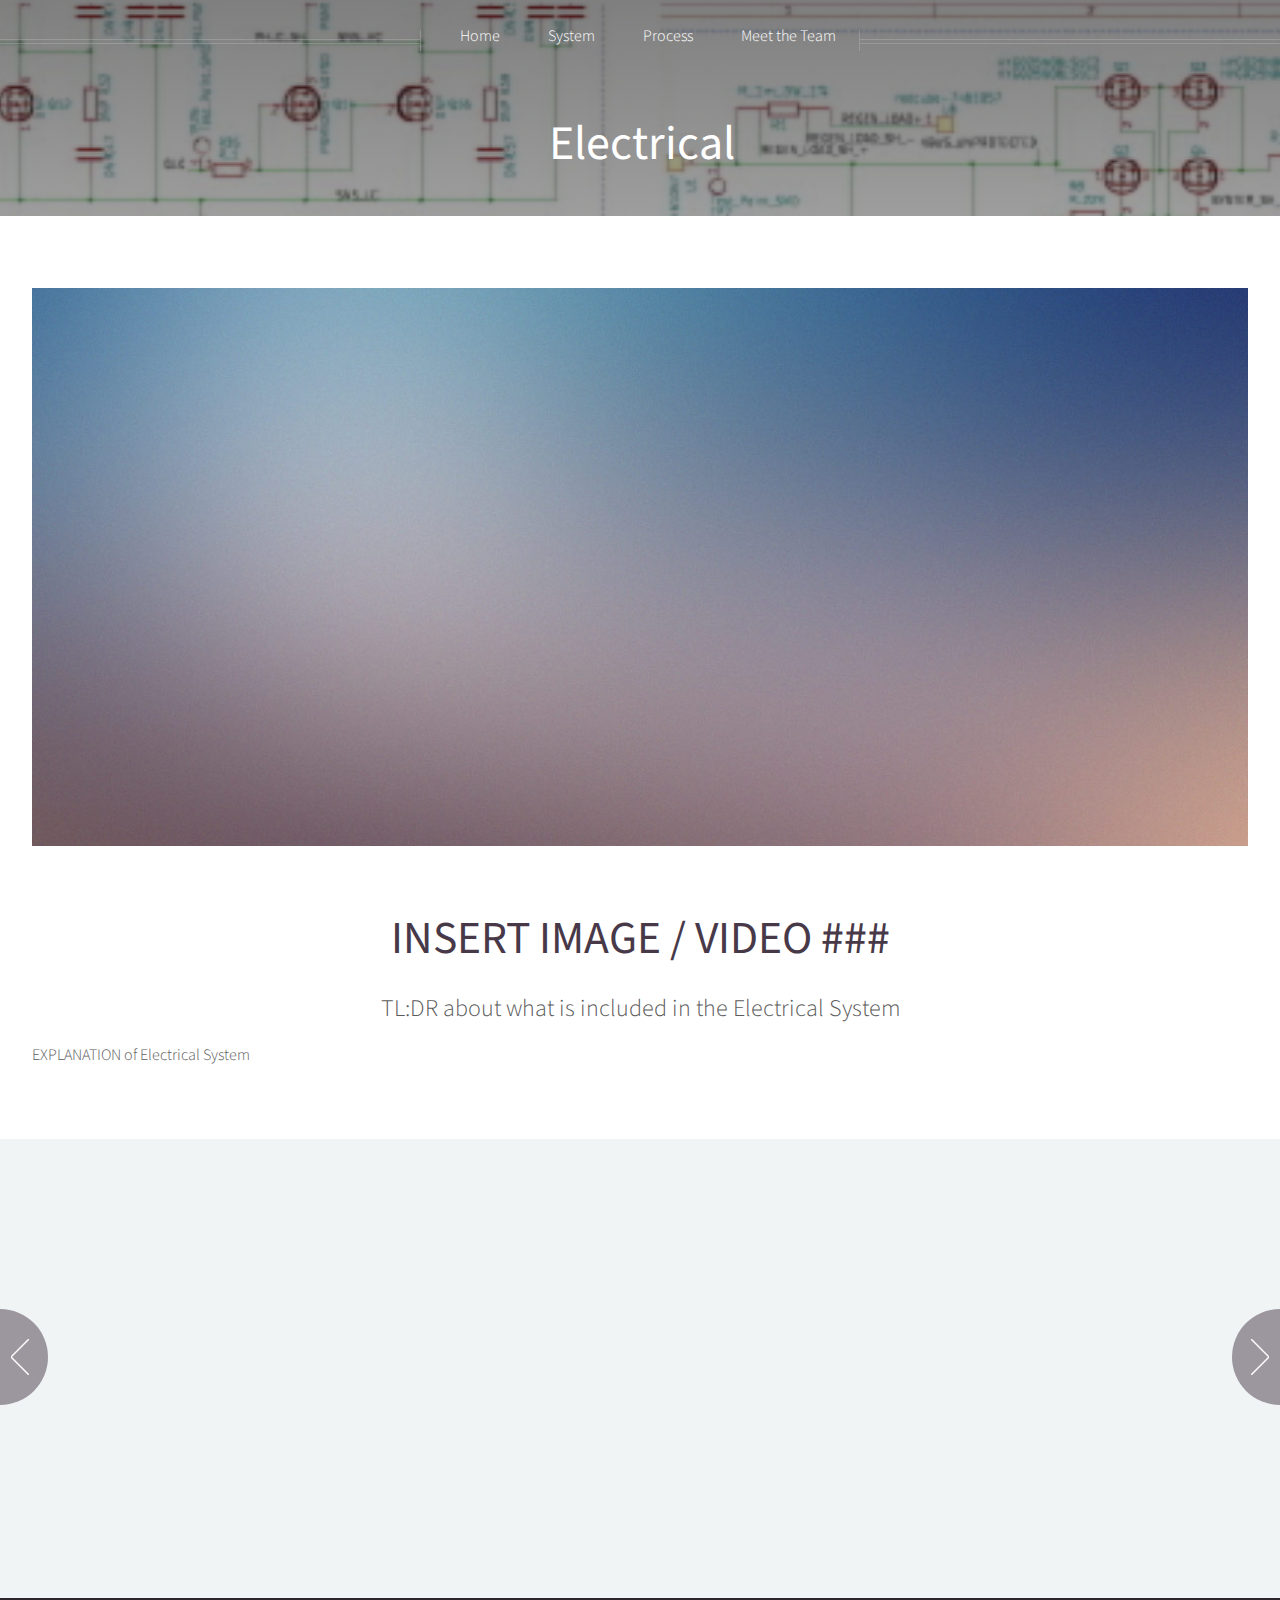
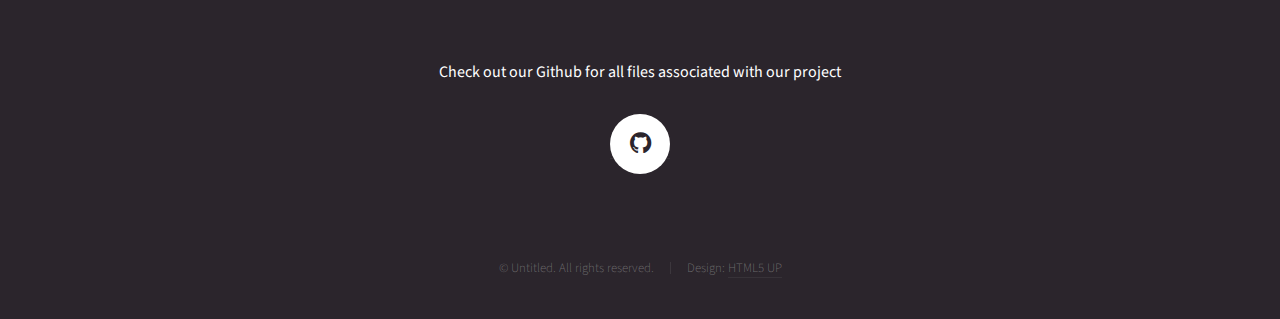
==== commit 814bf9f0: "wrapping up templates" ====
--- a/website/allelectrical.html
+++ b/website/allelectrical.html
@@ -6,7 +6,7 @@
 -->
 <html>
 	<head>
-		<title>Diskos - Mechanical</title>
+		<title>Diskos - Electrical</title>
 		<meta charset="utf-8" />
 		<meta name="viewport" content="width=device-width, initial-scale=1, user-scalable=no" />
 		<link rel="stylesheet" href="assets/css/main.css" />
@@ -16,12 +16,12 @@
 		<div id="page-wrapper">
 
 			<!-- Header -->
-				<div id="mechanical">
+				<div id="electrical">
 
 					<!-- Inner -->
 						<div class="inner">
 							<header>
-								<h1 id="logo">Mechanical</h1>
+								<h1 id="logo">Electrical</h1>
 							</header>
 						</div>
 
@@ -70,11 +70,11 @@
 						<header>
 							<h2><a href="#">INSERT IMAGE / VIDEO ###</a></h2>
 							<p>
-								TL:DR about what is included in the Mechanical System
+								TL:DR about what is included in the Electrical System
 							</p>
 						</header>
 						<p>
-							 EXPLANATION of Mechanical System
+							 EXPLANATION of Electrical System
 						</p>
 						<!-- <footer> ### BUtton example ### 
 							<a href="#" class="button">Continue Reading</a>
--- a/website/assets/css/main.css
+++ b/website/assets/css/main.css
@@ -2437,7 +2437,517 @@
 		opacity: 1;
 	}
 
-
+/*########################################################*/
+
+#electrical {
+	position: relative;
+	
+	background-image: linear-gradient(
+				 rgba(0, 0, 0, 0.5), 
+				 rgba(255, 255, 255, 0.01)),
+				 url("../../images/electrical.jpg");
+
+	background-size: cover;
+	background-position: center center;
+	background-attachment: fixed;
+	color: rgb(255, 255, 255);
+	text-align: center;
+	padding: 7.5em 0 2em 0;
+	cursor: default;
+}
+
+	#electrical:before {
+		content: '';
+		display: inline-block;
+		vertical-align: middle;
+		height: 100%;
+	}
+
+	#electrical .inner {
+		position: relative;
+		z-index: 1;
+		margin: 0;
+		display: inline-block;
+		vertical-align: middle;
+	}
+
+	#electrical header {
+		display: inline-block;
+	}
+
+		#electrical header > p {
+			font-size: 1.25em;
+			margin: 0;
+		}
+
+	#electrical h1 {
+		color: #fff;
+		font-size: 3em;
+		line-height: 1em;
+	}
+
+		#electrical h1 a {
+			color: inherit;
+		}
+
+	#electrical .button {
+		display: inline-block;
+		border-radius: 100%;
+		width: 4.5em;
+		height: 4.5em;
+		line-height: 4.5em;
+		text-align: center;
+		font-size: 1.25em;
+		padding: 0;
+	}
+
+	#electrical hr {
+		top: 1.5em;
+		margin-bottom: 3em;
+		border-bottom-color: rgba(192, 192, 192, 0.35);
+		box-shadow: inset 0 1px 0 0 rgba(192, 192, 192, 0.35);
+	}
+
+		#electrical hr:before, #electrical hr:after {
+			background: rgba(192, 192, 192, 0.35);
+		}
+
+	#electrical footer {
+		margin: 1em 0 0 0;
+	}
+	#electrical:before {
+		content: '';
+		display: inline-block;
+		vertical-align: middle;
+		height: 100%;
+	}
+
+	#electrical .inner {
+		position: relative;
+		z-index: 1;
+		margin: 0;
+		display: inline-block;
+		vertical-align: middle;
+	}
+
+	#electrical header {
+		display: inline-block;
+	}
+
+		#electrical header > p {
+			font-size: 1.25em;
+			margin: 0;
+		}
+
+	#electrical h1 {
+		color: #fff;
+		font-size: 3em;
+		line-height: 1em;
+	}
+
+		#electrical h1 a {
+			color: inherit;
+		}
+
+	#electrical .button {
+		display: inline-block;
+		border-radius: 100%;
+		width: 4.5em;
+		height: 4.5em;
+		line-height: 4.5em;
+		text-align: center;
+		font-size: 1.25em;
+		padding: 0;
+	}
+
+	#electrical hr {
+		top: 1.5em;
+		margin-bottom: 3em;
+		border-bottom-color: rgba(192, 192, 192, 0.35);
+		box-shadow: inset 0 1px 0 0 rgba(192, 192, 192, 0.35);
+	}
+
+		#electrical hr:before, #electrical hr:after {
+			background: rgba(192, 192, 192, 0.35);
+		}
+
+	#electrical footer {
+		margin: 1em 0 0 0;
+	}
+
+body.homepage #electrical {
+	height: 100vh;
+	min-height: 40em;
+}
+
+	body.homepage #electrical h1 {
+		font-size: 4em;
+	}
+
+	body.homepage #electrical:after {
+		content: '';
+		background: #1C0920;
+		display: block;
+		position: absolute;
+		left: 0;
+		top: 0;
+		width: 100%;
+		height: 100%;
+		opacity: 0;
+		-moz-transition: opacity 2.5s ease-in-out;
+		-webkit-transition: opacity 2.5s ease-in-out;
+		-ms-transition: opacity 2.5s ease-in-out;
+		transition: opacity 2.5s ease-in-out;
+		-moz-transition-delay: 0.5s;
+		-webkit-transition-delay: 0.5s;
+		-ms-transition-delay: 0.5s;
+		transition-delay: 0.5s;
+	}
+
+body.homepage.is-preload #electrical:after {
+	opacity: 1;
+}
+
+
+/*#######################################*/
+#software {
+	position: relative;
+	
+	background-image: linear-gradient(
+				 rgba(0, 0, 0, 0.2), 
+				 rgba(255, 255, 255, 0.01)),
+				 url("../../images/softwareheader.jpg");
+
+	background-size: cover;
+	background-position: center center;
+	background-attachment: fixed;
+	color: rgb(255, 255, 255);
+	text-align: center;
+	padding: 7.5em 0 2em 0;
+	cursor: default;
+}
+
+	#software:before {
+		content: '';
+		display: inline-block;
+		vertical-align: middle;
+		height: 100%;
+	}
+
+	#software .inner {
+		position: relative;
+		z-index: 1;
+		margin: 0;
+		display: inline-block;
+		vertical-align: middle;
+	}
+
+	#software header {
+		display: inline-block;
+	}
+
+		#software header > p {
+			font-size: 1.25em;
+			margin: 0;
+		}
+
+	#software h1 {
+		color: #fff;
+		font-size: 3em;
+		line-height: 1em;
+	}
+
+		#software h1 a {
+			color: inherit;
+		}
+
+	#software .button {
+		display: inline-block;
+		border-radius: 100%;
+		width: 4.5em;
+		height: 4.5em;
+		line-height: 4.5em;
+		text-align: center;
+		font-size: 1.25em;
+		padding: 0;
+	}
+
+	#software hr {
+		top: 1.5em;
+		margin-bottom: 3em;
+		border-bottom-color: rgba(192, 192, 192, 0.35);
+		box-shadow: inset 0 1px 0 0 rgba(192, 192, 192, 0.35);
+	}
+
+		#software hr:before, #software hr:after {
+			background: rgba(192, 192, 192, 0.35);
+		}
+
+	#software footer {
+		margin: 1em 0 0 0;
+	}
+	#software:before {
+		content: '';
+		display: inline-block;
+		vertical-align: middle;
+		height: 100%;
+	}
+
+	#software .inner {
+		position: relative;
+		z-index: 1;
+		margin: 0;
+		display: inline-block;
+		vertical-align: middle;
+	}
+
+	#software header {
+		display: inline-block;
+	}
+
+		#software header > p {
+			font-size: 1.25em;
+			margin: 0;
+		}
+
+	#software h1 {
+		color: #fff;
+		font-size: 3em;
+		line-height: 1em;
+	}
+
+		#software h1 a {
+			color: inherit;
+		}
+
+	#software .button {
+		display: inline-block;
+		border-radius: 100%;
+		width: 4.5em;
+		height: 4.5em;
+		line-height: 4.5em;
+		text-align: center;
+		font-size: 1.25em;
+		padding: 0;
+	}
+
+	#software hr {
+		top: 1.5em;
+		margin-bottom: 3em;
+		border-bottom-color: rgba(192, 192, 192, 0.35);
+		box-shadow: inset 0 1px 0 0 rgba(192, 192, 192, 0.35);
+	}
+
+		#software hr:before, #software hr:after {
+			background: rgba(192, 192, 192, 0.35);
+		}
+
+	#software footer {
+		margin: 1em 0 0 0;
+	}
+
+body.homepage #software {
+	height: 100vh;
+	min-height: 40em;
+}
+
+	body.homepage #software h1 {
+		font-size: 4em;
+	}
+
+	body.homepage #software:after {
+		content: '';
+		background: #1C0920;
+		display: block;
+		position: absolute;
+		left: 0;
+		top: 0;
+		width: 100%;
+		height: 100%;
+		opacity: 0;
+		-moz-transition: opacity 2.5s ease-in-out;
+		-webkit-transition: opacity 2.5s ease-in-out;
+		-ms-transition: opacity 2.5s ease-in-out;
+		transition: opacity 2.5s ease-in-out;
+		-moz-transition-delay: 0.5s;
+		-webkit-transition-delay: 0.5s;
+		-ms-transition-delay: 0.5s;
+		transition-delay: 0.5s;
+	}
+
+body.homepage.is-preload #software:after {
+	opacity: 1;
+}
+/* #################################### */
+
+#article {
+	position: relative;
+	
+	background-image: linear-gradient(
+				 rgba(0, 0, 0, 0.4), 
+				 rgba(255, 255, 255, 0.01)),
+				 url("../../images/treeheader.jpg");
+
+	background-size: cover;
+	background-position: center center;
+	background-attachment: fixed;
+	color: rgb(255, 255, 255);
+	text-align: center;
+	padding: 7.5em 0 2em 0;
+	cursor: default;
+}
+
+	#article:before {
+		content: '';
+		display: inline-block;
+		vertical-align: middle;
+		height: 100%;
+	}
+
+	#article .inner {
+		position: relative;
+		z-index: 1;
+		margin: 0;
+		display: inline-block;
+		vertical-align: middle;
+	}
+
+	#article header {
+		display: inline-block;
+	}
+
+		#article header > p {
+			font-size: 1.25em;
+			margin: 0;
+		}
+
+	#article h1 {
+		color: #fff;
+		font-size: 3em;
+		line-height: 1em;
+	}
+
+		#article h1 a {
+			color: inherit;
+		}
+
+	#article .button {
+		display: inline-block;
+		border-radius: 100%;
+		width: 4.5em;
+		height: 4.5em;
+		line-height: 4.5em;
+		text-align: center;
+		font-size: 1.25em;
+		padding: 0;
+	}
+
+	#article hr {
+		top: 1.5em;
+		margin-bottom: 3em;
+		border-bottom-color: rgba(192, 192, 192, 0.35);
+		box-shadow: inset 0 1px 0 0 rgba(192, 192, 192, 0.35);
+	}
+
+		#article hr:before, #article hr:after {
+			background: rgba(192, 192, 192, 0.35);
+		}
+
+	#article footer {
+		margin: 1em 0 0 0;
+	}
+	#article:before {
+		content: '';
+		display: inline-block;
+		vertical-align: middle;
+		height: 100%;
+	}
+
+	#article .inner {
+		position: relative;
+		z-index: 1;
+		margin: 0;
+		display: inline-block;
+		vertical-align: middle;
+	}
+
+	#article header {
+		display: inline-block;
+	}
+
+		#article header > p {
+			font-size: 1.25em;
+			margin: 0;
+		}
+
+	#article h1 {
+		color: #fff;
+		font-size: 3em;
+		line-height: 1em;
+	}
+
+		#article h1 a {
+			color: inherit;
+		}
+
+	#article .button {
+		display: inline-block;
+		border-radius: 100%;
+		width: 4.5em;
+		height: 4.5em;
+		line-height: 4.5em;
+		text-align: center;
+		font-size: 1.25em;
+		padding: 0;
+	}
+
+	#article hr {
+		top: 1.5em;
+		margin-bottom: 3em;
+		border-bottom-color: rgba(192, 192, 192, 0.35);
+		box-shadow: inset 0 1px 0 0 rgba(192, 192, 192, 0.35);
+	}
+
+		#article hr:before, #article hr:after {
+			background: rgba(192, 192, 192, 0.35);
+		}
+
+	#article footer {
+		margin: 1em 0 0 0;
+	}
+
+body.homepage #article {
+	height: 100vh;
+	min-height: 40em;
+}
+
+	body.homepage #article h1 {
+		font-size: 4em;
+	}
+
+	body.homepage #article:after {
+		content: '';
+		background: #1C0920;
+		display: block;
+		position: absolute;
+		left: 0;
+		top: 0;
+		width: 100%;
+		height: 100%;
+		opacity: 0;
+		-moz-transition: opacity 2.5s ease-in-out;
+		-webkit-transition: opacity 2.5s ease-in-out;
+		-ms-transition: opacity 2.5s ease-in-out;
+		transition: opacity 2.5s ease-in-out;
+		-moz-transition-delay: 0.5s;
+		-webkit-transition-delay: 0.5s;
+		-ms-transition-delay: 0.5s;
+		transition-delay: 0.5s;
+	}
+
+body.homepage.is-preload #article:after {
+	opacity: 1;
+}
 
 /* Nav */
 
